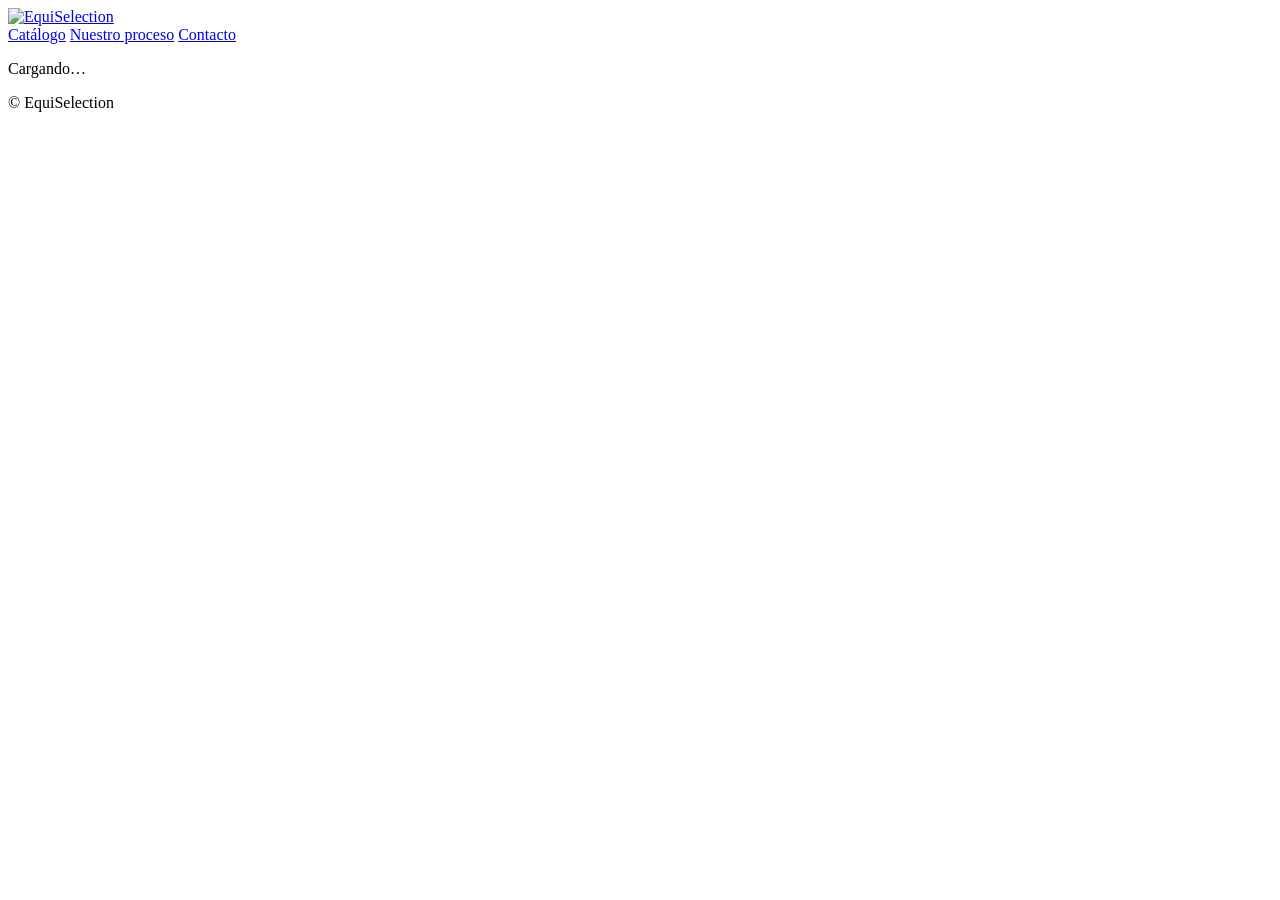
==== montura.html @ 2be7e2b5 "Create montura.html" ====
<!DOCTYPE html>
<html lang="es">
<head>
<meta charset="utf-8">
<meta name="viewport" content="width=device-width, initial-scale=1">
<title>Artículo · EquiSelection</title>
<link rel="icon" href="assets/img/isotipo.png">
<link rel="preconnect" href="https://fonts.googleapis.com">
<link rel="preconnect" href="https://fonts.gstatic.com" crossorigin>
<link href="https://fonts.googleapis.com/css2?family=Playfair+Display:wght@400;600;700&family=Montserrat:wght@300;400;500;600&display=swap" rel="stylesheet">
<link rel="stylesheet" href="assets/css/style.css">
</head>
<body>

<header class="cabecera">
  <div class="contenedor cabecera__fila">
    <a class="logo" href="index.html"><img src="assets/img/logo.png" alt="EquiSelection"></a>
    <nav class="nav">
      <a href="index.html#catalogo">Catálogo</a>
      <a href="index.html#proceso">Nuestro proceso</a>
      <a href="index.html#contacto">Contacto</a>
    </nav>
  </div>
  <div class="marca-barra" aria-hidden="true">
    <span></span><span></span><span></span><span></span><span></span><span></span><span></span>
  </div>
</header>

<main class="contenedor ficha" id="ficha">
  <p class="cargando">Cargando…</p>
</main>

<footer class="pie">
  <div class="marca-barra" aria-hidden="true">
    <span></span><span></span><span></span><span></span><span></span><span></span><span></span>
  </div>
  <p class="pie__legal">© <span id="anio"></span> EquiSelection</p>
</footer>

<script src="assets/js/ficha.js"></script>
</body>
</html>
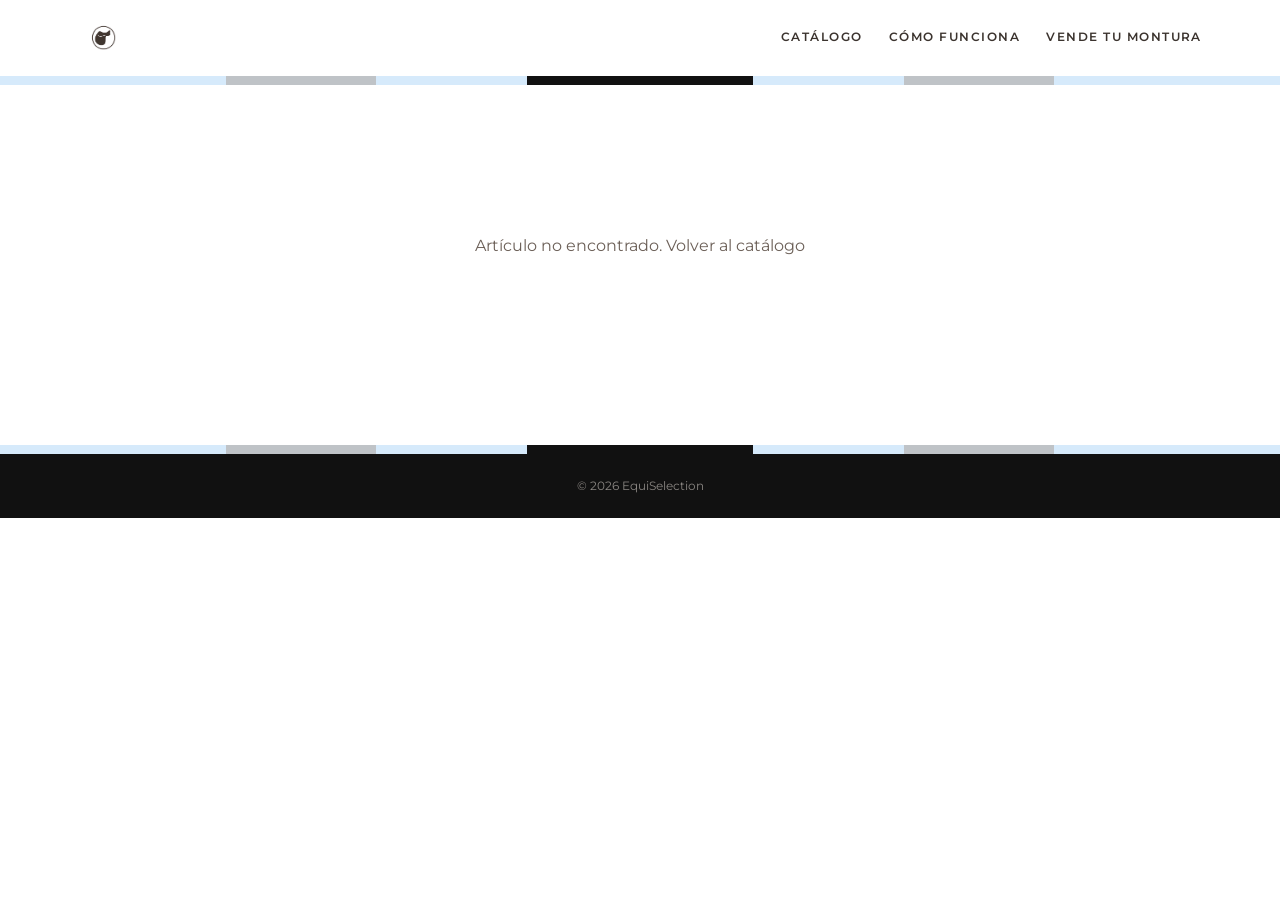
==== commit af6c09ee: "Update montura.html" ====
--- a/montura.html
+++ b/montura.html
@@ -7,7 +7,8 @@
 <link rel="icon" href="assets/img/isotipo.png">
 <link rel="preconnect" href="https://fonts.googleapis.com">
 <link rel="preconnect" href="https://fonts.gstatic.com" crossorigin>
-<link href="https://fonts.googleapis.com/css2?family=Playfair+Display:wght@400;600;700&family=Montserrat:wght@300;400;500;600&display=swap" rel="stylesheet">
+<!-- Sustituye la línea de Google Fonts por: -->
+<link href="https://fonts.googleapis.com/css2?family=Fraunces:opsz,wght@9..144,500;9..144,600&family=Montserrat:wght@400;500;600;700&display=swap" rel="stylesheet">
 <link rel="stylesheet" href="assets/css/style.css">
 </head>
 <body>
@@ -17,8 +18,8 @@
     <a class="logo" href="index.html"><img src="assets/img/logo.png" alt="EquiSelection"></a>
     <nav class="nav">
       <a href="index.html#catalogo">Catálogo</a>
-      <a href="index.html#proceso">Nuestro proceso</a>
-      <a href="index.html#contacto">Contacto</a>
+      <a href="index.html#proceso">Cómo funciona</a>
+      <a href="index.html#vende">Vende tu montura</a>
     </nav>
   </div>
   <div class="marca-barra" aria-hidden="true">
--- a/assets/css/style.css
+++ b/assets/css/style.css
@@ -0,0 +1,402 @@
+/* ============ EquiSelection · sistema visual ============ */
+:root{
+  /* Superficies */
+  --blanco:#FFFFFF;
+  --hueso:#FAFAF8;
+  --azul-suave:#EFF7FD;
+  --linea:#E8E8E5;
+
+  /* Contenido */
+  --texto:#3B332E;        /* 12.3:1 sobre blanco */
+  --texto-suave:#6B5F57;  /*  6.2:1 sobre blanco · 5.9:1 sobre hueso */
+
+  /* Marca */
+  --espresso:#413630;
+  --espresso-osc:#2E2520;
+  --azul:#D6EAFB;
+  --gris:#BFC3C7;
+  --negro:#111111;
+
+  --titulo:'Fraunces', Georgia, serif;
+  --cuerpo:'Montserrat', system-ui, sans-serif;
+  --ancho:1180px;
+  --radio:4px;
+}
+
+*,*::before,*::after{box-sizing:border-box}
+html{scroll-behavior:smooth}
+body{
+  margin:0;
+  overflow-x:hidden;
+  font-family:var(--cuerpo);
+  font-weight:400;
+  font-size:1rem;
+  color:var(--texto);
+  background:var(--blanco);
+  line-height:1.65;
+  -webkit-font-smoothing:antialiased;
+}
+img{max-width:100%;display:block}
+a{color:inherit;text-decoration:none}
+[hidden]{display:none !important}
+
+a:focus-visible,button:focus-visible,input:focus-visible,select:focus-visible{
+  outline:2px solid var(--espresso);
+  outline-offset:3px;
+  border-radius:2px;
+}
+
+.contenedor{width:100%;max-width:var(--ancho);margin:0 auto;padding:0 28px}
+
+.antetitulo{
+  margin:0 0 10px;font-size:.72rem;letter-spacing:.24em;text-transform:uppercase;
+  font-weight:700;color:var(--texto-suave);
+}
+.antetitulo--azul{color:var(--azul)}
+
+/* ---- barra de marca ---- */
+.marca-barra{display:flex;height:9px;width:100%}
+.marca-barra span{display:block}
+.marca-barra span:nth-child(1){flex:3;background:var(--azul)}
+.marca-barra span:nth-child(2){flex:2;background:var(--gris)}
+.marca-barra span:nth-child(3){flex:2;background:var(--azul)}
+.marca-barra span:nth-child(4){flex:3;background:var(--negro)}
+.marca-barra span:nth-child(5){flex:2;background:var(--azul)}
+.marca-barra span:nth-child(6){flex:2;background:var(--gris)}
+.marca-barra span:nth-child(7){flex:3;background:var(--azul)}
+.marca-barra--mini{width:66px;height:6px;border-radius:2px;overflow:hidden;margin-bottom:16px}
+
+/* ---- cabecera ---- */
+.cabecera{position:sticky;top:0;z-index:50;background:rgba(255,255,255,.96);backdrop-filter:blur(8px)}
+.cabecera__fila{display:flex;align-items:center;justify-content:space-between;gap:16px;padding-top:12px;padding-bottom:12px}
+.logo img{height:52px;width:auto}
+.nav{display:flex;align-items:center;gap:26px;font-size:.78rem;letter-spacing:.12em;text-transform:uppercase;font-weight:600}
+.nav a{display:inline-flex;align-items:center;min-height:44px;border-bottom:1px solid transparent;transition:border-color .2s}
+.nav a:hover{border-color:var(--espresso)}
+.nav__destacado{
+  background:var(--espresso);color:var(--blanco);
+  padding:0 16px;border-radius:var(--radio);border-bottom:none !important;
+  transition:background .2s;
+}
+.nav__destacado:hover{background:var(--negro)}
+
+/* ---- hero ---- */
+.hero{
+  padding:72px 0 64px;text-align:center;
+  background:linear-gradient(180deg,var(--hueso) 0%,var(--blanco) 100%);
+}
+.hero__marca{width:150px;height:auto;margin:0 auto 26px;border-radius:50%}
+.hero__kicker{margin:0 0 16px;font-size:.74rem;letter-spacing:.24em;text-transform:uppercase;font-weight:700;color:var(--texto-suave)}
+.hero__titulo{
+  font-family:var(--titulo);font-weight:600;
+  font-size:clamp(2.2rem,5.4vw,3.7rem);line-height:1.12;margin:0 auto 24px;
+  letter-spacing:-.01em;max-width:20ch;
+}
+.hero__titulo em{font-style:normal;color:var(--espresso-osc)}
+.hero__texto{max-width:54ch;margin:0 auto 32px;font-size:1.04rem;color:var(--texto-suave)}
+.hero__acciones{display:flex;gap:14px;justify-content:center;flex-wrap:wrap}
+
+.boton{
+  display:inline-flex;align-items:center;justify-content:center;
+  min-height:48px;padding:14px 30px;border-radius:var(--radio);
+  font-family:var(--cuerpo);font-size:.78rem;letter-spacing:.14em;text-transform:uppercase;font-weight:700;
+  border:1px solid transparent;transition:all .22s ease;cursor:pointer;
+}
+.boton--oscuro{background:var(--espresso);color:var(--blanco);border-color:var(--espresso)}
+.boton--oscuro:hover{background:var(--negro);border-color:var(--negro)}
+.boton--azul{background:var(--azul);color:var(--espresso-osc);border-color:var(--azul)}
+.boton--azul:hover{background:#BFDDF7;border-color:#BFDDF7}
+.boton--linea{background:transparent;color:var(--espresso);border-color:var(--espresso)}
+.boton--linea:hover{background:var(--espresso);color:var(--blanco)}
+
+/* ---- secciones ---- */
+.seccion{padding:66px 0 88px;scroll-margin-top:92px}
+.seccion__encabezado{display:flex;align-items:flex-end;justify-content:space-between;gap:20px;margin-bottom:26px}
+.seccion__titulo{font-family:var(--titulo);font-weight:600;font-size:clamp(1.7rem,3.3vw,2.5rem);margin:0;line-height:1.15}
+.seccion__titulo--claro{color:var(--blanco)}
+.seccion__contador{font-size:.8rem;letter-spacing:.08em;text-transform:uppercase;color:var(--texto-suave);margin:0 0 6px}
+
+/* ---- filtros ---- */
+.filtros{display:flex;flex-direction:column;gap:14px;margin-bottom:40px}
+.chips{display:flex;flex-wrap:wrap;gap:8px}
+.chip{
+  font-family:var(--cuerpo);font-size:.74rem;letter-spacing:.12em;text-transform:uppercase;font-weight:700;
+  min-height:42px;padding:0 18px;cursor:pointer;
+  color:var(--texto);background:var(--blanco);
+  border:1.5px solid var(--linea);border-radius:var(--radio);
+  transition:all .15s ease;
+}
+.chip:hover{border-color:var(--gris)}
+.chip--activo{background:var(--espresso);border-color:var(--espresso);color:var(--blanco)}
+
+.filtros__fila{
+  display:flex;flex-wrap:wrap;gap:10px;align-items:center;
+  padding:14px;background:var(--hueso);border-radius:var(--radio);
+}
+.filtros input,.filtros select{
+  font-family:var(--cuerpo);font-size:.9rem;font-weight:400;color:var(--texto);
+  min-height:44px;min-width:0;padding:11px 14px;
+  border:1.5px solid var(--linea);border-radius:var(--radio);background:var(--blanco);
+}
+.filtros input:focus,.filtros select:focus{border-color:var(--gris)}
+.filtros__buscar{flex:1 1 240px}
+.filtros__reset{
+  display:inline-flex;align-items:center;min-height:44px;
+  margin-left:auto;padding:0 2px;background:none;border:none;cursor:pointer;
+  font-family:var(--cuerpo);font-size:.76rem;letter-spacing:.1em;text-transform:uppercase;font-weight:600;
+  color:var(--texto-suave);box-shadow:inset 0 -2px 0 var(--azul);
+}
+.filtros__reset:hover{color:var(--espresso);box-shadow:inset 0 -2px 0 var(--espresso)}
+
+/* ---- rejilla de producto ---- */
+.rejilla{display:grid;grid-template-columns:repeat(auto-fill,minmax(285px,1fr));gap:34px}
+.tarjeta{
+  display:flex;flex-direction:column;background:var(--blanco);
+  border:1px solid var(--linea);border-radius:6px;overflow:hidden;
+  transition:transform .25s ease, box-shadow .25s ease;
+}
+.tarjeta:hover{transform:translateY(-4px);box-shadow:0 14px 30px rgba(65,54,48,.12)}
+.tarjeta__marco{
+  position:relative;background:var(--hueso);aspect-ratio:1/1;
+  overflow:hidden;padding:10px;
+}
+.tarjeta__marco img{width:100%;height:100%;object-fit:contain;transition:transform .5s ease}
+.tarjeta--vendida .tarjeta__marco img{filter:grayscale(1);opacity:.5}
+
+.etiqueta{
+  position:absolute;top:14px;left:14px;z-index:2;padding:6px 11px;border-radius:2px;
+  font-size:.7rem;letter-spacing:.12em;text-transform:uppercase;font-weight:700;line-height:1.2;
+}
+.etiqueta--nueva{background:var(--azul);color:var(--espresso-osc)}      /* 11.9:1 */
+.etiqueta--vendida{background:var(--gris);color:var(--negro)}           /*  9.4:1 */
+.etiqueta--reservada{background:var(--negro);color:var(--blanco)}       /* 18.9:1 */
+
+.tarjeta__cuerpo{padding:18px 20px 22px}
+.tarjeta__categoria{font-size:.68rem;letter-spacing:.2em;text-transform:uppercase;font-weight:700;color:var(--texto-suave);margin:0 0 7px}
+.tarjeta__titulo{font-family:var(--titulo);font-size:1.3rem;font-weight:600;margin:0 0 3px;line-height:1.2;color:var(--espresso)}
+.tarjeta__modelo{font-size:.95rem;color:var(--texto-suave);margin:0 0 12px}
+.tarjeta__pie{display:flex;align-items:center;justify-content:space-between;gap:12px;padding-top:12px;border-top:1px solid var(--linea)}
+.tarjeta__precio{font-family:var(--titulo);font-size:1.25rem;font-weight:600;color:var(--espresso)}
+.tarjeta__talla{font-size:.78rem;letter-spacing:.08em;text-transform:uppercase;color:var(--texto-suave)}
+.vacio{text-align:center;color:var(--texto-suave);padding:60px 0}
+
+/* ---- marcador sin fotografía ---- */
+.sin-foto{display:flex;align-items:center;justify-content:center;width:100%;height:100%;background:var(--hueso)}
+.sin-foto img{width:38%;height:auto;opacity:.22}
+.tarjeta--vendida .sin-foto img{opacity:.14}
+
+/* ---- proceso ---- */
+.proceso{background:var(--azul-suave);padding:72px 0}
+.proceso__lista{
+  list-style:none;padding:0;margin:34px 0 0;display:grid;
+  grid-template-columns:repeat(auto-fit,minmax(230px,1fr));gap:26px;
+}
+.proceso__lista li{background:var(--blanco);border:1px solid #DCEAF5;border-radius:6px;padding:26px}
+.proceso__num{font-family:var(--titulo);font-size:1.4rem;font-weight:600;color:var(--gris);display:block;margin-bottom:6px}
+.proceso__lista h3{font-family:var(--titulo);font-size:1.12rem;font-weight:600;color:var(--espresso);margin:0 0 8px}
+.proceso__lista p{margin:0;font-size:.93rem;color:var(--texto-suave)}
+
+/* ---- vende tu montura ---- */
+.vende{background:var(--espresso);color:#D8D0CA;padding:78px 0}  /* texto 7.8:1 */
+.vende__fila{display:grid;grid-template-columns:1.2fr .8fr;gap:56px;align-items:center}
+.vende__texto{margin:0 0 20px;max-width:52ch}
+.vende__lista{list-style:none;margin:0 0 30px;padding:0}
+.vende__lista li{padding:5px 0 5px 28px;position:relative;font-size:.95rem}
+.vende__lista li::before{
+  content:"";position:absolute;left:0;top:.82rem;
+  width:15px;height:6px;border-radius:2px;background:var(--azul);
+}
+.vende__emblema{display:flex;justify-content:center}
+.vende__emblema img{width:min(72%,240px);border-radius:50%;background:var(--blanco);padding:8px}
+
+/* ---- ficha de producto (montura.html) ---- */
+.ficha{padding:52px 0 90px}
+.ficha__volver{
+  display:inline-flex;align-items:center;min-height:44px;
+  font-size:.76rem;letter-spacing:.12em;text-transform:uppercase;font-weight:600;
+  color:var(--texto-suave);margin-bottom:22px;
+}
+.ficha__volver:hover{color:var(--espresso)}
+.ficha__grid{display:grid;grid-template-columns:1.1fr .9fr;gap:60px;align-items:start}
+.galeria__principal{
+  display:flex;align-items:center;justify-content:center;
+  background:var(--hueso);border-radius:var(--radio);overflow:hidden;
+  margin-bottom:12px;padding:16px;
+}
+.galeria__principal img{width:100%;height:auto;max-height:72vh;object-fit:contain}
+.galeria__principal .sin-foto{aspect-ratio:1/1;width:100%}
+.galeria__miniaturas{display:flex;gap:10px;flex-wrap:wrap}
+.galeria__miniaturas button{
+  width:74px;height:74px;padding:0;cursor:pointer;
+  border:1.5px solid var(--linea);background:var(--hueso);border-radius:3px;overflow:hidden;
+}
+.galeria__miniaturas button[aria-current="true"]{border-color:var(--espresso)}
+.galeria__miniaturas img{width:100%;height:100%;object-fit:cover}
+
+.ficha__categoria{font-size:.72rem;letter-spacing:.2em;text-transform:uppercase;font-weight:700;color:var(--texto-suave);margin:0 0 10px}
+.ficha__titulo{font-family:var(--titulo);font-size:clamp(2rem,4vw,2.8rem);font-weight:600;margin:0 0 4px;line-height:1.12;color:var(--espresso)}
+.ficha__modelo{font-size:1.25rem;color:var(--texto-suave);margin:0 0 22px}
+.ficha__precio{font-family:var(--titulo);font-size:1.8rem;font-weight:600;color:var(--espresso);margin:0 0 6px}
+.ficha__disponibilidad{font-size:.76rem;letter-spacing:.12em;text-transform:uppercase;font-weight:600;margin:0 0 26px;color:var(--texto-suave)}
+.ficha__descripcion{font-size:1.02rem;color:var(--texto-suave);margin:0 0 30px}
+.tabla-specs{width:100%;border-collapse:collapse;margin-bottom:32px}
+.tabla-specs tr{border-bottom:1px solid var(--linea)}
+.tabla-specs th{
+  text-align:left;font-weight:600;font-size:.76rem;letter-spacing:.12em;text-transform:uppercase;
+  color:var(--texto-suave);padding:13px 0;width:42%;
+}
+.tabla-specs td{text-align:right;padding:13px 0;font-size:.98rem;font-weight:600;color:var(--espresso)}
+.ficha__acciones{display:flex;flex-wrap:wrap;gap:12px}
+.cargando{padding:80px 0;text-align:center;color:var(--texto-suave)}
+
+/* ---- pie ---- */
+.pie{background:var(--negro);color:#B9B5B1}   /* 9.2:1 */
+.pie__fila{display:grid;grid-template-columns:2fr 1fr 1fr;gap:40px;padding-top:54px;padding-bottom:44px}
+.pie__logo{height:64px;width:auto;margin-bottom:12px}
+.pie__lema{font-family:var(--titulo);font-size:1.05rem;color:#B9B5B1;margin:0}
+.pie__bloque h3{font-family:var(--titulo);font-size:1.08rem;font-weight:600;color:var(--blanco);margin:0 0 12px}
+.pie__bloque p{margin:0;font-size:.92rem}
+.pie__bloque a{display:inline-flex;align-items:center;min-height:40px}
+.pie__bloque a:hover{color:var(--azul)}
+.pie__legal{text-align:center;font-size:.76rem;color:#8A8682;padding:22px 0;margin:0}
+
+
+/* ================= TABLETA ================= */
+@media (max-width:860px){
+  .vende__fila{grid-template-columns:1fr;gap:38px}
+  .vende__emblema{order:-1}
+  .ficha__grid{grid-template-columns:1fr;gap:38px}
+  .pie__fila{grid-template-columns:1fr 1fr}
+  .rejilla{gap:28px}
+  .seccion{padding:52px 0 70px}
+  .hero{padding:56px 0 48px}
+  .nav{gap:18px;font-size:.74rem}
+  .logo img{height:44px}
+}
+
+
+/* ================= MÓVIL ================= */
+@media (max-width:640px){
+  .contenedor{padding:0 28px}
+
+  /* Cabecera: deja de ser fija y se reparte en dos líneas */
+  .cabecera{position:static}
+  .cabecera__fila{flex-wrap:wrap;justify-content:center;gap:6px;padding-top:18px;padding-bottom:4px}
+  .logo img{height:46px}
+  .nav{width:100%;justify-content:center;gap:18px;font-size:.7rem;letter-spacing:.08em;border-top:1px solid var(--linea);flex-wrap:wrap}
+  .nav__destacado{padding:0 12px;min-height:36px}
+
+  /* Hero */
+  .hero{padding:38px 0 40px}
+  .hero__marca{width:112px;margin-bottom:18px}
+  .hero__titulo{font-size:2.1rem;line-height:1.16;margin-bottom:18px}
+  .hero__texto{font-size:1rem;margin-bottom:26px}
+  .hero__acciones .boton{flex:1 1 100%}
+
+  /* Secciones */
+  .seccion{padding:38px 0 54px;scroll-margin-top:0}
+  .seccion__encabezado{flex-direction:column;align-items:flex-start;gap:4px;margin-bottom:18px}
+  .seccion__contador{margin-bottom:0}
+
+  /* Filtros */
+  .filtros{gap:12px;margin-bottom:26px}
+  .chips{gap:6px}
+  .chip{flex:1 1 auto;padding:0 12px;font-size:.68rem;letter-spacing:.08em}
+  .filtros__fila{display:grid;grid-template-columns:1fr 1fr;gap:9px;padding:12px}
+  .filtros input,.filtros select{width:100%;padding:12px;font-size:.88rem}
+  .filtros__buscar{grid-column:1 / -1}
+  .filtros__reset{grid-column:1 / -1;margin-left:0;justify-self:start}
+
+  /* Catálogo: fila horizontal, cuatro artículos por pantalla */
+  .rejilla{grid-template-columns:1fr;gap:0}
+  .tarjeta{
+    display:grid;grid-template-columns:118px 1fr;gap:18px;
+    align-items:center;padding:16px 0;
+    border:none;border-bottom:1px solid var(--linea);border-radius:0;
+  }
+  .tarjeta:first-child{border-top:1px solid var(--linea)}
+  .tarjeta:hover{transform:none;box-shadow:none}
+  .tarjeta:hover .tarjeta__marco img{transform:none}
+  .tarjeta:active{background:var(--hueso)}
+
+  .tarjeta__marco{border-radius:3px;padding:7px}
+  .tarjeta__categoria{display:none}            /* constante en 29 de 31: no informa */
+  .tarjeta__cuerpo{padding:0;min-width:0}
+  .tarjeta__titulo{font-size:1.25rem;margin-bottom:2px}
+  .tarjeta__modelo{font-size:.92rem;margin-bottom:9px;overflow:hidden;text-overflow:ellipsis;white-space:nowrap}
+  .tarjeta__pie{padding-top:9px;justify-content:flex-start;gap:12px}
+  .tarjeta__precio{font-size:1.1rem}
+  .tarjeta__talla{margin-left:auto}
+
+  /* Sello sobre la miniatura: franja inferior, legible a 11 px */
+  .etiqueta{
+    top:auto;bottom:0;left:0;right:0;
+    padding:4px 6px;border-radius:0;text-align:center;
+    font-size:.7rem;letter-spacing:.08em;
+  }
+
+  /* Proceso y venta */
+  .proceso{padding:48px 0}
+  .proceso__lista{gap:16px;margin-top:26px}
+  .proceso__lista li{padding:20px}
+  .vende{padding:52px 0}
+  .vende__emblema img{width:min(55%,180px)}
+
+  /* Ficha de producto */
+  .ficha{padding:28px 0 56px}
+  .ficha__grid{gap:30px}
+  .ficha__titulo{font-size:2rem}
+  .ficha__modelo{font-size:1.1rem;margin-bottom:18px}
+  .ficha__precio{font-size:1.5rem}
+  .galeria__miniaturas button{width:64px;height:64px}
+  .tabla-specs th{font-size:.72rem;width:46%}
+  .ficha__acciones{flex-direction:column;gap:10px}
+  .ficha__acciones .boton{width:100%;padding:16px 20px}
+
+  /* Pie */
+  .pie__fila{grid-template-columns:1fr;gap:26px;padding-top:38px;padding-bottom:30px}
+  .pie__logo{height:56px}
+}
+
+
+/* ================= MÓVILES ESTRECHOS ================= */
+@media (max-width:380px){
+  .contenedor{padding:0 22px}
+  .hero__titulo{font-size:1.9rem}
+  .nav{gap:14px;font-size:.68rem}
+  .filtros__fila{grid-template-columns:1fr}
+  .tarjeta{grid-template-columns:100px 1fr;gap:15px}
+  .tarjeta__titulo{font-size:1.18rem}
+}
+
+
+/* ================= MOVIMIENTO REDUCIDO ================= */
+@media (prefers-reduced-motion:reduce){
+  html{scroll-behavior:auto}
+  *,*::before,*::after{
+    animation-duration:.01ms !important;
+    animation-iteration-count:1 !important;
+    transition-duration:.01ms !important;
+  }
+  .tarjeta:hover{transform:none}
+  .tarjeta:hover .tarjeta__marco img{transform:none}
+}
+
+
+/* ---- OPCIONAL · barra de marca en movimiento ----
+   Descomenta este bloque para que las franjas se desplacen de forma continua.
+   El bloque de movimiento reducido de arriba ya la neutraliza cuando el
+   sistema operativo lo solicita, así que no hay que tocar nada más.
+
+@keyframes marca-desplazamiento{
+  from{background-position:0 0}
+  to{background-position:300px 0}
+}
+.marca-barra{
+  background:repeating-linear-gradient(90deg,
+    var(--azul) 0 90px, var(--gris) 90px 150px,
+    var(--azul) 150px 210px, var(--negro) 210px 300px);
+  animation:marca-desplazamiento 14s linear infinite;
+}
+.marca-barra span{display:none}
+*/
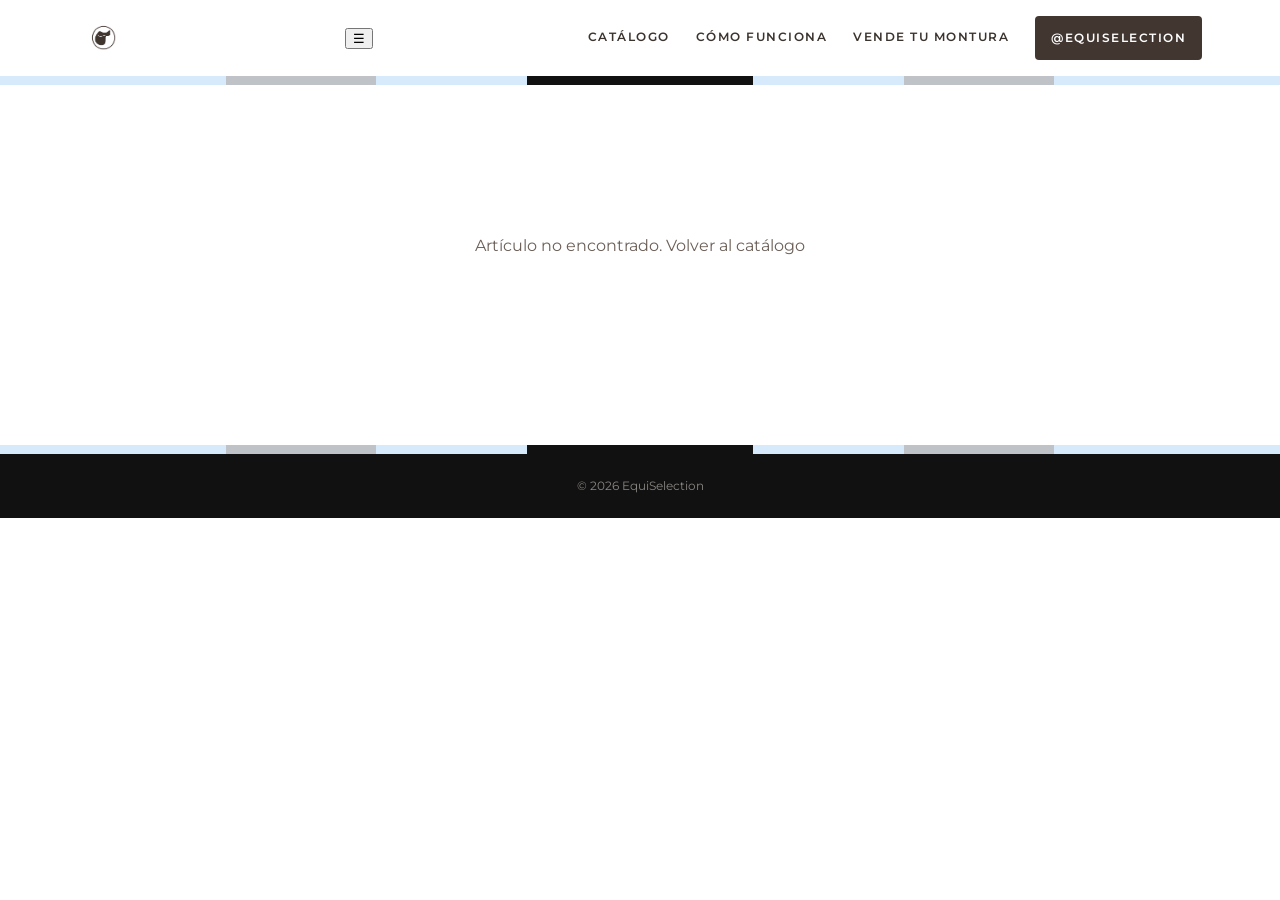
==== commit aaac01f5: "Update montura.html" ====
--- a/montura.html
+++ b/montura.html
@@ -7,7 +7,6 @@
 <link rel="icon" href="assets/img/isotipo.png">
 <link rel="preconnect" href="https://fonts.googleapis.com">
 <link rel="preconnect" href="https://fonts.gstatic.com" crossorigin>
-<!-- Sustituye la línea de Google Fonts por: -->
 <link href="https://fonts.googleapis.com/css2?family=Fraunces:opsz,wght@9..144,500;9..144,600&family=Montserrat:wght@400;500;600;700&display=swap" rel="stylesheet">
 <link rel="stylesheet" href="assets/css/style.css">
 </head>
@@ -15,11 +14,17 @@
 
 <header class="cabecera">
   <div class="contenedor cabecera__fila">
-    <a class="logo" href="index.html"><img src="assets/img/logo.png" alt="EquiSelection"></a>
-    <nav class="nav">
+    <a class="logo" href="index.html" aria-label="EquiSelection, inicio">
+      <img src="assets/img/logo.png" alt="EquiSelection">
+    </a>
+    <button class="menu-toggle" id="menu-toggle" aria-label="Abrir menú" aria-expanded="false" aria-controls="nav">
+      <span aria-hidden="true">☰</span>
+    </button>
+    <nav class="nav" id="nav">
       <a href="index.html#catalogo">Catálogo</a>
       <a href="index.html#proceso">Cómo funciona</a>
       <a href="index.html#vende">Vende tu montura</a>
+      <a class="nav__destacado" href="https://instagram.com/equiselection" target="_blank" rel="noopener">@equiselection</a>
     </nav>
   </div>
   <div class="marca-barra" aria-hidden="true">
@@ -38,6 +43,7 @@
   <p class="pie__legal">© <span id="anio"></span> EquiSelection</p>
 </footer>
 
+<script src="assets/js/menu.js"></script>
 <script src="assets/js/ficha.js"></script>
 </body>
 </html>
--- a/assets/css/style.css
+++ b/assets/css/style.css
@@ -118,10 +118,11 @@
 
 /* ---- filtros ---- */
 .filtros{display:flex;flex-direction:column;gap:14px;margin-bottom:40px}
+
 .chips{display:flex;flex-wrap:wrap;gap:8px}
 .chip{
   font-family:var(--cuerpo);font-size:.74rem;letter-spacing:.12em;text-transform:uppercase;font-weight:700;
-  min-height:42px;padding:0 18px;cursor:pointer;
+  min-height:44px;padding:0 18px;cursor:pointer;white-space:nowrap;
   color:var(--texto);background:var(--blanco);
   border:1.5px solid var(--linea);border-radius:var(--radio);
   transition:all .15s ease;
@@ -129,10 +130,14 @@
 .chip:hover{border-color:var(--gris)}
 .chip--activo{background:var(--espresso);border-color:var(--espresso);color:var(--blanco)}
 
-.filtros__fila{
+/* En escritorio, barra + fila + avanzados forman una sola tira de controles */
+.filtros__barra{
   display:flex;flex-wrap:wrap;gap:10px;align-items:center;
   padding:14px;background:var(--hueso);border-radius:var(--radio);
 }
+.filtros__fila,.filtros__avanzados{display:contents}
+.filtros__toggle{display:none}
+
 .filtros input,.filtros select{
   font-family:var(--cuerpo);font-size:.9rem;font-weight:400;color:var(--texto);
   min-height:44px;min-width:0;padding:11px 14px;
@@ -141,7 +146,7 @@
 .filtros input:focus,.filtros select:focus{border-color:var(--gris)}
 .filtros__buscar{flex:1 1 240px}
 .filtros__reset{
-  display:inline-flex;align-items:center;min-height:44px;
+  display:inline-flex;align-items:center;justify-content:center;min-height:44px;
   margin-left:auto;padding:0 2px;background:none;border:none;cursor:pointer;
   font-family:var(--cuerpo);font-size:.76rem;letter-spacing:.1em;text-transform:uppercase;font-weight:600;
   color:var(--texto-suave);box-shadow:inset 0 -2px 0 var(--azul);
@@ -277,34 +282,63 @@
 
 /* ================= MÓVIL ================= */
 @media (max-width:640px){
-  .contenedor{padding:0 28px}
-
-  /* Cabecera: deja de ser fija y se reparte en dos líneas */
+  .contenedor{padding:0 22px}
+
+  /* Cabecera: dos líneas, sin la píldora de Instagram (ya está en el pie) */
   .cabecera{position:static}
-  .cabecera__fila{flex-wrap:wrap;justify-content:center;gap:6px;padding-top:18px;padding-bottom:4px}
-  .logo img{height:46px}
-  .nav{width:100%;justify-content:center;gap:18px;font-size:.7rem;letter-spacing:.08em;border-top:1px solid var(--linea);flex-wrap:wrap}
-  .nav__destacado{padding:0 12px;min-height:36px}
-
-  /* Hero */
-  .hero{padding:38px 0 40px}
-  .hero__marca{width:112px;margin-bottom:18px}
-  .hero__titulo{font-size:2.1rem;line-height:1.16;margin-bottom:18px}
-  .hero__texto{font-size:1rem;margin-bottom:26px}
-  .hero__acciones .boton{flex:1 1 100%}
+  .cabecera__fila{flex-wrap:wrap;justify-content:center;gap:2px;padding-top:16px;padding-bottom:2px}
+  .logo img{height:44px}
+  .nav{width:100%;justify-content:center;gap:22px;font-size:.74rem;letter-spacing:.08em;border-top:1px solid var(--linea)}
+  .nav__destacado{display:none}
+
+  /* Hero: sin isotipo. El logotipo ya está dos veces en la página */
+  .hero{padding:34px 0 36px}
+  .hero__marca{display:none}
+  .hero__kicker{margin-bottom:12px;letter-spacing:.2em}
+  .hero__titulo{font-size:2.05rem;line-height:1.16;margin-bottom:16px}
+  .hero__texto{font-size:1rem;margin-bottom:22px}
+  .hero__acciones{flex-direction:column;align-items:center;gap:6px}
+  .hero__acciones .boton{width:100%}
 
   /* Secciones */
-  .seccion{padding:38px 0 54px;scroll-margin-top:0}
-  .seccion__encabezado{flex-direction:column;align-items:flex-start;gap:4px;margin-bottom:18px}
+  .seccion{padding:32px 0 52px;scroll-margin-top:0}
+  .seccion__encabezado{flex-direction:column;align-items:flex-start;gap:2px;margin-bottom:16px}
   .seccion__contador{margin-bottom:0}
 
-  /* Filtros */
-  .filtros{gap:12px;margin-bottom:26px}
-  .chips{gap:6px}
-  .chip{flex:1 1 auto;padding:0 12px;font-size:.68rem;letter-spacing:.08em}
-  .filtros__fila{display:grid;grid-template-columns:1fr 1fr;gap:9px;padding:12px}
-  .filtros input,.filtros select{width:100%;padding:12px;font-size:.88rem}
-  .filtros__buscar{grid-column:1 / -1}
+  /* Filtros: solo búsqueda visible; el resto, plegado tras "Filtrar" */
+  .filtros{gap:10px;margin-bottom:22px}
+
+  /* Tira de chips con desplazamiento, sangrada hasta el borde de pantalla */
+  .chips{
+    flex-wrap:nowrap;overflow-x:auto;gap:7px;
+    margin:0 -22px;padding:0 22px 2px;
+    scroll-snap-type:x proximity;-webkit-overflow-scrolling:touch;
+    scrollbar-width:none;
+  }
+  .chips::-webkit-scrollbar{display:none}
+  .chip{flex:0 0 auto;scroll-snap-align:start;padding:0 15px;font-size:.72rem}
+
+  .filtros__barra{display:block;padding:10px}
+  .filtros__fila{display:flex;gap:8px;align-items:stretch}
+  .filtros__buscar{flex:1 1 auto;min-width:0;font-size:.88rem}
+  .filtros__toggle{
+    display:inline-flex;align-items:center;gap:7px;flex:0 0 auto;
+    min-height:44px;padding:0 16px;cursor:pointer;
+    font-family:var(--cuerpo);font-size:.74rem;letter-spacing:.1em;text-transform:uppercase;font-weight:700;
+    color:var(--blanco);background:var(--espresso);
+    border:1.5px solid var(--espresso);border-radius:var(--radio);
+  }
+  .filtros__activos{
+    display:inline-flex;align-items:center;justify-content:center;
+    min-width:19px;height:19px;padding:0 5px;border-radius:999px;
+    background:var(--azul);color:var(--espresso-osc);
+    font-size:.68rem;letter-spacing:0;
+  }
+  .filtros__avanzados{display:none}
+  .filtros--abierto .filtros__avanzados{
+    display:grid;grid-template-columns:1fr 1fr;gap:8px;margin-top:8px;
+  }
+  .filtros select{width:100%;padding:12px;font-size:.88rem}
   .filtros__reset{grid-column:1 / -1;margin-left:0;justify-self:start}
 
   /* Catálogo: fila horizontal, cuatro artículos por pantalla */
@@ -335,51 +369,45 @@
     font-size:.7rem;letter-spacing:.08em;
   }
 
-  /* Proceso y venta */
-  .proceso{padding:48px 0}
-  .proceso__lista{gap:16px;margin-top:26px}
-  .proceso__lista li{padding:20px}
-  .vende{padding:52px 0}
-  .vende__emblema img{width:min(55%,180px)}
+  /* Proceso: lista limpia, sin la barra de marca repetida */
+  .proceso{padding:44px 0}
+  .proceso__lista{gap:14px;margin-top:22px}
+  .proceso__lista li{padding:18px 20px}
+  .proceso__num{display:inline;margin-right:8px;font-size:1.15rem}
+  .proceso__lista h3{display:inline}
+
+  /* Vende: sin emblema, el logotipo ya sale en cabecera y pie */
+  .vende{padding:46px 0}
+  .vende__emblema{display:none}
+  .vende__fila{gap:0}
+  .vende .boton{width:100%}
 
   /* Ficha de producto */
-  .ficha{padding:28px 0 56px}
-  .ficha__grid{gap:30px}
+  .ficha{padding:24px 0 52px}
+  .ficha__grid{gap:28px}
   .ficha__titulo{font-size:2rem}
   .ficha__modelo{font-size:1.1rem;margin-bottom:18px}
   .ficha__precio{font-size:1.5rem}
   .galeria__miniaturas button{width:64px;height:64px}
-  .tabla-specs th{font-size:.72rem;width:46%}
+  .tabla-specs th{font-size:.74rem;width:46%}
   .ficha__acciones{flex-direction:column;gap:10px}
   .ficha__acciones .boton{width:100%;padding:16px 20px}
 
   /* Pie */
-  .pie__fila{grid-template-columns:1fr;gap:26px;padding-top:38px;padding-bottom:30px}
-  .pie__logo{height:56px}
+  .pie__fila{grid-template-columns:1fr;gap:24px;padding-top:34px;padding-bottom:28px}
+  .pie__logo{height:52px}
 }
 
 
 /* ================= MÓVILES ESTRECHOS ================= */
 @media (max-width:380px){
-  .contenedor{padding:0 22px}
+  .contenedor{padding:0 18px}
+  .chips{margin:0 -18px;padding:0 18px 2px}
   .hero__titulo{font-size:1.9rem}
-  .nav{gap:14px;font-size:.68rem}
-  .filtros__fila{grid-template-columns:1fr}
-  .tarjeta{grid-template-columns:100px 1fr;gap:15px}
+  .nav{gap:16px;font-size:.72rem}
+  .filtros--abierto .filtros__avanzados{grid-template-columns:1fr}
+  .tarjeta{grid-template-columns:100px 1fr;gap:14px}
   .tarjeta__titulo{font-size:1.18rem}
-}
-
-
-/* ================= MOVIMIENTO REDUCIDO ================= */
-@media (prefers-reduced-motion:reduce){
-  html{scroll-behavior:auto}
-  *,*::before,*::after{
-    animation-duration:.01ms !important;
-    animation-iteration-count:1 !important;
-    transition-duration:.01ms !important;
-  }
-  .tarjeta:hover{transform:none}
-  .tarjeta:hover .tarjeta__marco img{transform:none}
 }
 
 
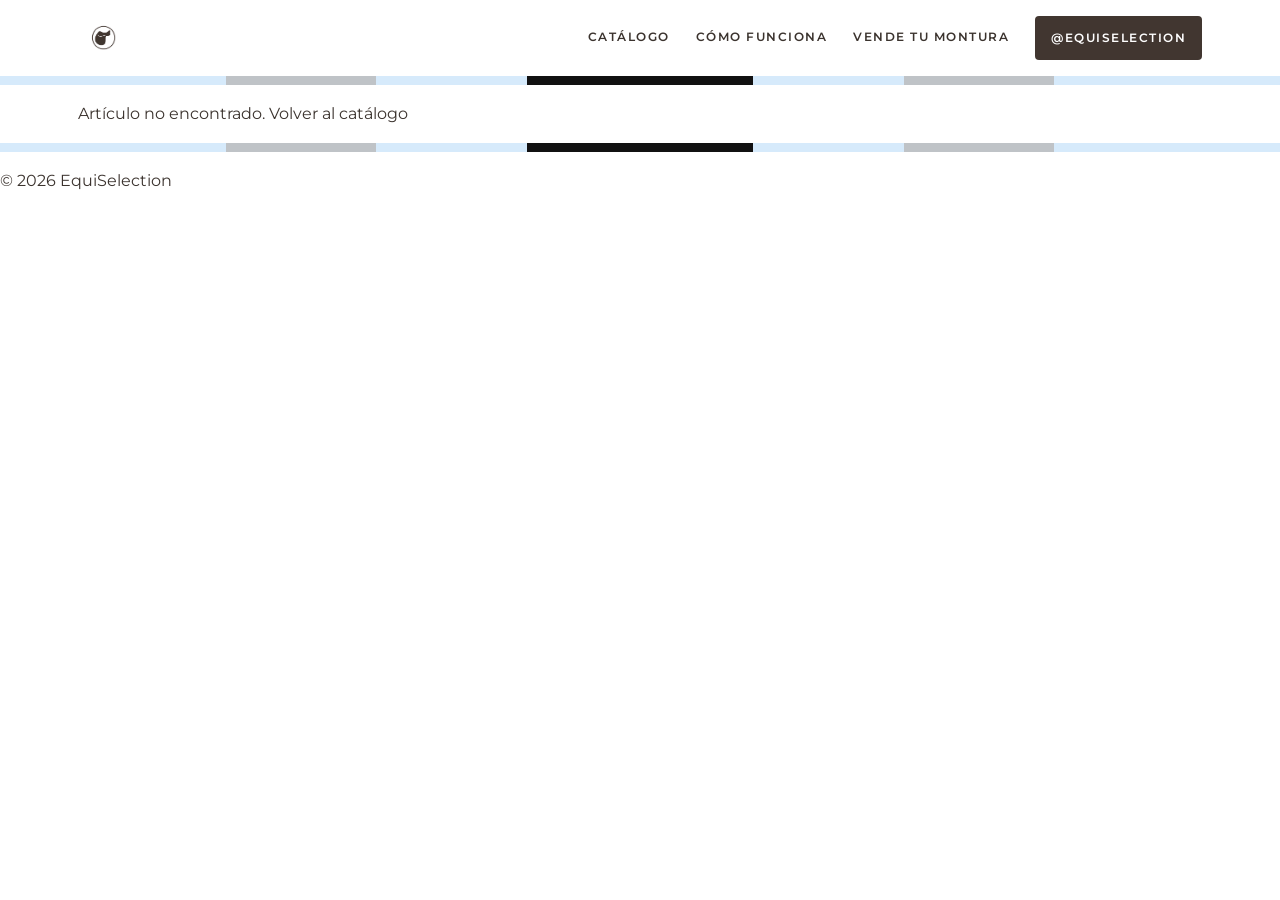
==== commit ef73e870: "Update montura.html" ====
--- a/montura.html
+++ b/montura.html
@@ -3,8 +3,9 @@
 <head>
 <meta charset="utf-8">
 <meta name="viewport" content="width=device-width, initial-scale=1">
-<title>Artículo · EquiSelection</title>
-<link rel="icon" href="assets/img/isotipo.png">
+<title>EquiSelection</title>
+<link rel="icon" href="assets/img/isotipo.png" sizes="any">
+<link rel="apple-touch-icon" href="assets/img/isotipo.png">
 <link rel="preconnect" href="https://fonts.googleapis.com">
 <link rel="preconnect" href="https://fonts.gstatic.com" crossorigin>
 <link href="https://fonts.googleapis.com/css2?family=Fraunces:opsz,wght@9..144,500;9..144,600&family=Montserrat:wght@400;500;600;700&display=swap" rel="stylesheet">
--- a/assets/css/style.css
+++ b/assets/css/style.css
@@ -64,7 +64,6 @@
 .marca-barra span:nth-child(5){flex:2;background:var(--azul)}
 .marca-barra span:nth-child(6){flex:2;background:var(--gris)}
 .marca-barra span:nth-child(7){flex:3;background:var(--azul)}
-.marca-barra--mini{width:66px;height:6px;border-radius:2px;overflow:hidden;margin-bottom:16px}
 
 /* ---- cabecera ---- */
 .cabecera{position:sticky;top:0;z-index:50;background:rgba(255,255,255,.96);backdrop-filter:blur(8px)}
@@ -79,6 +78,13 @@
   transition:background .2s;
 }
 .nav__destacado:hover{background:var(--negro)}
+.menu-toggle{
+  display:none;
+  align-items:center;justify-content:center;
+  width:48px;height:48px;margin-right:-10px;
+  background:none;border:none;cursor:pointer;
+  font-size:1.6rem;line-height:1;color:var(--espresso);
+}
 
 /* ---- hero ---- */
 .hero{
@@ -94,7 +100,13 @@
 }
 .hero__titulo em{font-style:normal;color:var(--espresso-osc)}
 .hero__texto{max-width:54ch;margin:0 auto 32px;font-size:1.04rem;color:var(--texto-suave)}
-.hero__acciones{display:flex;gap:14px;justify-content:center;flex-wrap:wrap}
+.hero__acciones{display:flex;gap:18px;justify-content:center;align-items:center;flex-wrap:wrap}
+.hero__enlace{
+  display:inline-flex;align-items:center;min-height:48px;
+  font-size:.78rem;letter-spacing:.14em;text-transform:uppercase;font-weight:700;
+  color:var(--texto-suave);box-shadow:inset 0 -2px 0 var(--azul);
+}
+.hero__enlace:hover{color:var(--espresso);box-shadow:inset 0 -2px 0 var(--espresso)}
 
 .boton{
   display:inline-flex;align-items:center;justify-content:center;
@@ -161,28 +173,37 @@
   transition:transform .25s ease, box-shadow .25s ease;
 }
 .tarjeta:hover{transform:translateY(-4px);box-shadow:0 14px 30px rgba(65,54,48,.12)}
+.tarjeta__barra{height:8px;flex:0 0 auto}
 .tarjeta__marco{
-  position:relative;background:var(--hueso);aspect-ratio:1/1;
-  overflow:hidden;padding:10px;
+  position:relative;background:var(--hueso);aspect-ratio:4/3;
+  overflow:hidden;padding:12px;
 }
 .tarjeta__marco img{width:100%;height:100%;object-fit:contain;transition:transform .5s ease}
 .tarjeta--vendida .tarjeta__marco img{filter:grayscale(1);opacity:.5}
 
 .etiqueta{
-  position:absolute;top:14px;left:14px;z-index:2;padding:6px 11px;border-radius:2px;
-  font-size:.7rem;letter-spacing:.12em;text-transform:uppercase;font-weight:700;line-height:1.2;
-}
-.etiqueta--nueva{background:var(--azul);color:var(--espresso-osc)}      /* 11.9:1 */
-.etiqueta--vendida{background:var(--gris);color:var(--negro)}           /*  9.4:1 */
-.etiqueta--reservada{background:var(--negro);color:var(--blanco)}       /* 18.9:1 */
-
-.tarjeta__cuerpo{padding:18px 20px 22px}
-.tarjeta__categoria{font-size:.68rem;letter-spacing:.2em;text-transform:uppercase;font-weight:700;color:var(--texto-suave);margin:0 0 7px}
-.tarjeta__titulo{font-family:var(--titulo);font-size:1.3rem;font-weight:600;margin:0 0 3px;line-height:1.2;color:var(--espresso)}
-.tarjeta__modelo{font-size:.95rem;color:var(--texto-suave);margin:0 0 12px}
-.tarjeta__pie{display:flex;align-items:center;justify-content:space-between;gap:12px;padding-top:12px;border-top:1px solid var(--linea)}
-.tarjeta__precio{font-family:var(--titulo);font-size:1.25rem;font-weight:600;color:var(--espresso)}
-.tarjeta__talla{font-size:.78rem;letter-spacing:.08em;text-transform:uppercase;color:var(--texto-suave)}
+  position:absolute;top:14px;left:14px;z-index:2;padding:7px 13px;border-radius:3px;
+  font-size:.72rem;letter-spacing:.14em;text-transform:uppercase;font-weight:700;line-height:1.2;
+  background:var(--azul);color:var(--espresso-osc);                 /* 11.9:1 */
+}
+.etiqueta--nueva{background:var(--azul);color:var(--espresso-osc)}
+.etiqueta--vendida{background:var(--gris);color:var(--negro)}       /*  9.4:1 */
+.etiqueta--reservada{background:var(--negro);color:var(--blanco)}   /* 18.9:1 */
+
+.tarjeta__cuerpo{display:flex;flex-direction:column;flex:1;padding:18px 20px 20px}
+.tarjeta__marca{font-size:.7rem;letter-spacing:.22em;text-transform:uppercase;font-weight:700;color:var(--texto-suave);margin:0 0 5px}
+.tarjeta__titulo{font-family:var(--titulo);font-size:1.45rem;font-weight:600;color:var(--espresso);margin:0 0 6px;line-height:1.15}
+.tarjeta__meta{font-size:.88rem;color:var(--texto-suave);margin:0 0 14px}
+.tarjeta__pie{
+  margin-top:auto;display:flex;align-items:center;justify-content:space-between;gap:12px;
+  padding-top:14px;border-top:1px solid var(--linea);
+}
+.tarjeta__precio{font-family:var(--titulo);font-size:1.35rem;font-weight:600;color:var(--espresso)}
+.tarjeta__ficha{
+  font-size:.72rem;letter-spacing:.14em;text-transform:uppercase;font-weight:700;
+  color:var(--espresso);box-shadow:inset 0 -2px 0 var(--azul);padding-bottom:3px;
+}
+.tarjeta:hover .tarjeta__ficha{box-shadow:inset 0 -2px 0 var(--espresso)}
 .vacio{text-align:center;color:var(--texto-suave);padding:60px 0}
 
 /* ---- marcador sin fotografía ---- */
@@ -198,233 +219,4 @@
 }
 .proceso__lista li{background:var(--blanco);border:1px solid #DCEAF5;border-radius:6px;padding:26px}
 .proceso__num{font-family:var(--titulo);font-size:1.4rem;font-weight:600;color:var(--gris);display:block;margin-bottom:6px}
-.proceso__lista h3{font-family:var(--titulo);font-size:1.12rem;font-weight:600;color:var(--espresso);margin:0 0 8px}
-.proceso__lista p{margin:0;font-size:.93rem;color:var(--texto-suave)}
-
-/* ---- vende tu montura ---- */
-.vende{background:var(--espresso);color:#D8D0CA;padding:78px 0}  /* texto 7.8:1 */
-.vende__fila{display:grid;grid-template-columns:1.2fr .8fr;gap:56px;align-items:center}
-.vende__texto{margin:0 0 20px;max-width:52ch}
-.vende__lista{list-style:none;margin:0 0 30px;padding:0}
-.vende__lista li{padding:5px 0 5px 28px;position:relative;font-size:.95rem}
-.vende__lista li::before{
-  content:"";position:absolute;left:0;top:.82rem;
-  width:15px;height:6px;border-radius:2px;background:var(--azul);
-}
-.vende__emblema{display:flex;justify-content:center}
-.vende__emblema img{width:min(72%,240px);border-radius:50%;background:var(--blanco);padding:8px}
-
-/* ---- ficha de producto (montura.html) ---- */
-.ficha{padding:52px 0 90px}
-.ficha__volver{
-  display:inline-flex;align-items:center;min-height:44px;
-  font-size:.76rem;letter-spacing:.12em;text-transform:uppercase;font-weight:600;
-  color:var(--texto-suave);margin-bottom:22px;
-}
-.ficha__volver:hover{color:var(--espresso)}
-.ficha__grid{display:grid;grid-template-columns:1.1fr .9fr;gap:60px;align-items:start}
-.galeria__principal{
-  display:flex;align-items:center;justify-content:center;
-  background:var(--hueso);border-radius:var(--radio);overflow:hidden;
-  margin-bottom:12px;padding:16px;
-}
-.galeria__principal img{width:100%;height:auto;max-height:72vh;object-fit:contain}
-.galeria__principal .sin-foto{aspect-ratio:1/1;width:100%}
-.galeria__miniaturas{display:flex;gap:10px;flex-wrap:wrap}
-.galeria__miniaturas button{
-  width:74px;height:74px;padding:0;cursor:pointer;
-  border:1.5px solid var(--linea);background:var(--hueso);border-radius:3px;overflow:hidden;
-}
-.galeria__miniaturas button[aria-current="true"]{border-color:var(--espresso)}
-.galeria__miniaturas img{width:100%;height:100%;object-fit:cover}
-
-.ficha__categoria{font-size:.72rem;letter-spacing:.2em;text-transform:uppercase;font-weight:700;color:var(--texto-suave);margin:0 0 10px}
-.ficha__titulo{font-family:var(--titulo);font-size:clamp(2rem,4vw,2.8rem);font-weight:600;margin:0 0 4px;line-height:1.12;color:var(--espresso)}
-.ficha__modelo{font-size:1.25rem;color:var(--texto-suave);margin:0 0 22px}
-.ficha__precio{font-family:var(--titulo);font-size:1.8rem;font-weight:600;color:var(--espresso);margin:0 0 6px}
-.ficha__disponibilidad{font-size:.76rem;letter-spacing:.12em;text-transform:uppercase;font-weight:600;margin:0 0 26px;color:var(--texto-suave)}
-.ficha__descripcion{font-size:1.02rem;color:var(--texto-suave);margin:0 0 30px}
-.tabla-specs{width:100%;border-collapse:collapse;margin-bottom:32px}
-.tabla-specs tr{border-bottom:1px solid var(--linea)}
-.tabla-specs th{
-  text-align:left;font-weight:600;font-size:.76rem;letter-spacing:.12em;text-transform:uppercase;
-  color:var(--texto-suave);padding:13px 0;width:42%;
-}
-.tabla-specs td{text-align:right;padding:13px 0;font-size:.98rem;font-weight:600;color:var(--espresso)}
-.ficha__acciones{display:flex;flex-wrap:wrap;gap:12px}
-.cargando{padding:80px 0;text-align:center;color:var(--texto-suave)}
-
-/* ---- pie ---- */
-.pie{background:var(--negro);color:#B9B5B1}   /* 9.2:1 */
-.pie__fila{display:grid;grid-template-columns:2fr 1fr 1fr;gap:40px;padding-top:54px;padding-bottom:44px}
-.pie__logo{height:64px;width:auto;margin-bottom:12px}
-.pie__lema{font-family:var(--titulo);font-size:1.05rem;color:#B9B5B1;margin:0}
-.pie__bloque h3{font-family:var(--titulo);font-size:1.08rem;font-weight:600;color:var(--blanco);margin:0 0 12px}
-.pie__bloque p{margin:0;font-size:.92rem}
-.pie__bloque a{display:inline-flex;align-items:center;min-height:40px}
-.pie__bloque a:hover{color:var(--azul)}
-.pie__legal{text-align:center;font-size:.76rem;color:#8A8682;padding:22px 0;margin:0}
-
-
-/* ================= TABLETA ================= */
-@media (max-width:860px){
-  .vende__fila{grid-template-columns:1fr;gap:38px}
-  .vende__emblema{order:-1}
-  .ficha__grid{grid-template-columns:1fr;gap:38px}
-  .pie__fila{grid-template-columns:1fr 1fr}
-  .rejilla{gap:28px}
-  .seccion{padding:52px 0 70px}
-  .hero{padding:56px 0 48px}
-  .nav{gap:18px;font-size:.74rem}
-  .logo img{height:44px}
-}
-
-
-/* ================= MÓVIL ================= */
-@media (max-width:640px){
-  .contenedor{padding:0 22px}
-
-  /* Cabecera: dos líneas, sin la píldora de Instagram (ya está en el pie) */
-  .cabecera{position:static}
-  .cabecera__fila{flex-wrap:wrap;justify-content:center;gap:2px;padding-top:16px;padding-bottom:2px}
-  .logo img{height:44px}
-  .nav{width:100%;justify-content:center;gap:22px;font-size:.74rem;letter-spacing:.08em;border-top:1px solid var(--linea)}
-  .nav__destacado{display:none}
-
-  /* Hero: sin isotipo. El logotipo ya está dos veces en la página */
-  .hero{padding:34px 0 36px}
-  .hero__marca{display:none}
-  .hero__kicker{margin-bottom:12px;letter-spacing:.2em}
-  .hero__titulo{font-size:2.05rem;line-height:1.16;margin-bottom:16px}
-  .hero__texto{font-size:1rem;margin-bottom:22px}
-  .hero__acciones{flex-direction:column;align-items:center;gap:6px}
-  .hero__acciones .boton{width:100%}
-
-  /* Secciones */
-  .seccion{padding:32px 0 52px;scroll-margin-top:0}
-  .seccion__encabezado{flex-direction:column;align-items:flex-start;gap:2px;margin-bottom:16px}
-  .seccion__contador{margin-bottom:0}
-
-  /* Filtros: solo búsqueda visible; el resto, plegado tras "Filtrar" */
-  .filtros{gap:10px;margin-bottom:22px}
-
-  /* Tira de chips con desplazamiento, sangrada hasta el borde de pantalla */
-  .chips{
-    flex-wrap:nowrap;overflow-x:auto;gap:7px;
-    margin:0 -22px;padding:0 22px 2px;
-    scroll-snap-type:x proximity;-webkit-overflow-scrolling:touch;
-    scrollbar-width:none;
-  }
-  .chips::-webkit-scrollbar{display:none}
-  .chip{flex:0 0 auto;scroll-snap-align:start;padding:0 15px;font-size:.72rem}
-
-  .filtros__barra{display:block;padding:10px}
-  .filtros__fila{display:flex;gap:8px;align-items:stretch}
-  .filtros__buscar{flex:1 1 auto;min-width:0;font-size:.88rem}
-  .filtros__toggle{
-    display:inline-flex;align-items:center;gap:7px;flex:0 0 auto;
-    min-height:44px;padding:0 16px;cursor:pointer;
-    font-family:var(--cuerpo);font-size:.74rem;letter-spacing:.1em;text-transform:uppercase;font-weight:700;
-    color:var(--blanco);background:var(--espresso);
-    border:1.5px solid var(--espresso);border-radius:var(--radio);
-  }
-  .filtros__activos{
-    display:inline-flex;align-items:center;justify-content:center;
-    min-width:19px;height:19px;padding:0 5px;border-radius:999px;
-    background:var(--azul);color:var(--espresso-osc);
-    font-size:.68rem;letter-spacing:0;
-  }
-  .filtros__avanzados{display:none}
-  .filtros--abierto .filtros__avanzados{
-    display:grid;grid-template-columns:1fr 1fr;gap:8px;margin-top:8px;
-  }
-  .filtros select{width:100%;padding:12px;font-size:.88rem}
-  .filtros__reset{grid-column:1 / -1;margin-left:0;justify-self:start}
-
-  /* Catálogo: fila horizontal, cuatro artículos por pantalla */
-  .rejilla{grid-template-columns:1fr;gap:0}
-  .tarjeta{
-    display:grid;grid-template-columns:118px 1fr;gap:18px;
-    align-items:center;padding:16px 0;
-    border:none;border-bottom:1px solid var(--linea);border-radius:0;
-  }
-  .tarjeta:first-child{border-top:1px solid var(--linea)}
-  .tarjeta:hover{transform:none;box-shadow:none}
-  .tarjeta:hover .tarjeta__marco img{transform:none}
-  .tarjeta:active{background:var(--hueso)}
-
-  .tarjeta__marco{border-radius:3px;padding:7px}
-  .tarjeta__categoria{display:none}            /* constante en 29 de 31: no informa */
-  .tarjeta__cuerpo{padding:0;min-width:0}
-  .tarjeta__titulo{font-size:1.25rem;margin-bottom:2px}
-  .tarjeta__modelo{font-size:.92rem;margin-bottom:9px;overflow:hidden;text-overflow:ellipsis;white-space:nowrap}
-  .tarjeta__pie{padding-top:9px;justify-content:flex-start;gap:12px}
-  .tarjeta__precio{font-size:1.1rem}
-  .tarjeta__talla{margin-left:auto}
-
-  /* Sello sobre la miniatura: franja inferior, legible a 11 px */
-  .etiqueta{
-    top:auto;bottom:0;left:0;right:0;
-    padding:4px 6px;border-radius:0;text-align:center;
-    font-size:.7rem;letter-spacing:.08em;
-  }
-
-  /* Proceso: lista limpia, sin la barra de marca repetida */
-  .proceso{padding:44px 0}
-  .proceso__lista{gap:14px;margin-top:22px}
-  .proceso__lista li{padding:18px 20px}
-  .proceso__num{display:inline;margin-right:8px;font-size:1.15rem}
-  .proceso__lista h3{display:inline}
-
-  /* Vende: sin emblema, el logotipo ya sale en cabecera y pie */
-  .vende{padding:46px 0}
-  .vende__emblema{display:none}
-  .vende__fila{gap:0}
-  .vende .boton{width:100%}
-
-  /* Ficha de producto */
-  .ficha{padding:24px 0 52px}
-  .ficha__grid{gap:28px}
-  .ficha__titulo{font-size:2rem}
-  .ficha__modelo{font-size:1.1rem;margin-bottom:18px}
-  .ficha__precio{font-size:1.5rem}
-  .galeria__miniaturas button{width:64px;height:64px}
-  .tabla-specs th{font-size:.74rem;width:46%}
-  .ficha__acciones{flex-direction:column;gap:10px}
-  .ficha__acciones .boton{width:100%;padding:16px 20px}
-
-  /* Pie */
-  .pie__fila{grid-template-columns:1fr;gap:24px;padding-top:34px;padding-bottom:28px}
-  .pie__logo{height:52px}
-}
-
-
-/* ================= MÓVILES ESTRECHOS ================= */
-@media (max-width:380px){
-  .contenedor{padding:0 18px}
-  .chips{margin:0 -18px;padding:0 18px 2px}
-  .hero__titulo{font-size:1.9rem}
-  .nav{gap:16px;font-size:.72rem}
-  .filtros--abierto .filtros__avanzados{grid-template-columns:1fr}
-  .tarjeta{grid-template-columns:100px 1fr;gap:14px}
-  .tarjeta__titulo{font-size:1.18rem}
-}
-
-
-/* ---- OPCIONAL · barra de marca en movimiento ----
-   Descomenta este bloque para que las franjas se desplacen de forma continua.
-   El bloque de movimiento reducido de arriba ya la neutraliza cuando el
-   sistema operativo lo solicita, así que no hay que tocar nada más.
-
-@keyframes marca-desplazamiento{
-  from{background-position:0 0}
-  to{background-position:300px 0}
-}
-.marca-barra{
-  background:repeating-linear-gradient(90deg,
-    var(--azul) 0 90px, var(--gris) 90px 150px,
-    var(--azul) 150px 210px, var(--negro) 210px 300px);
-  animation:marca-desplazamiento 14s linear infinite;
-}
-.marca-barra span{display:none}
-*/
+.proceso__lista h3{font-family:var(--titulo);font-size:1.12rem;font-weight:600;color:var(--espresso);mar
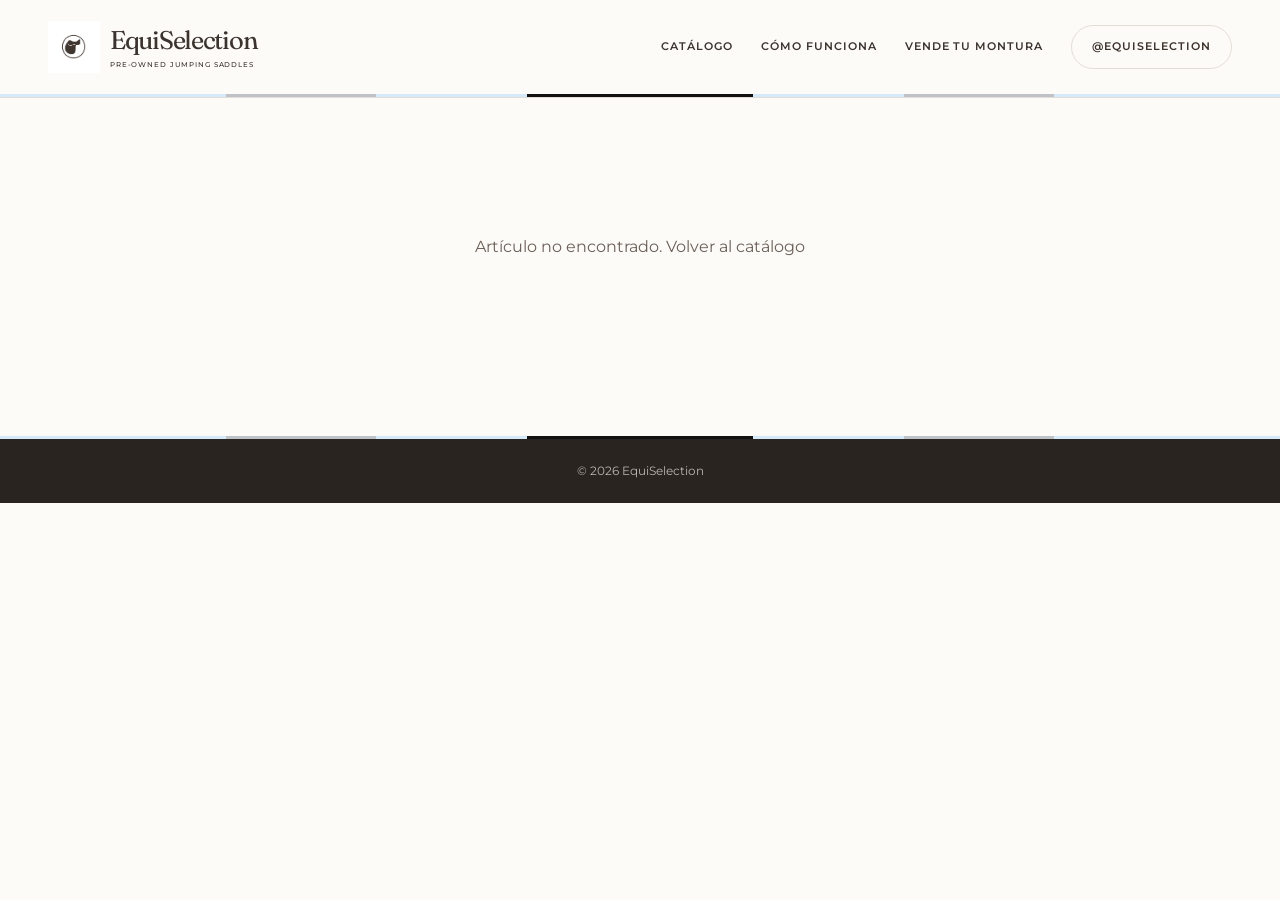
==== commit 775c8342: "Add files via upload" ====
--- a/montura.html
+++ b/montura.html
@@ -1,50 +1,51 @@
-<!DOCTYPE html>
-<html lang="es">
-<head>
-<meta charset="utf-8">
-<meta name="viewport" content="width=device-width, initial-scale=1">
-<title>EquiSelection</title>
-<link rel="icon" href="assets/img/isotipo.png" sizes="any">
-<link rel="apple-touch-icon" href="assets/img/isotipo.png">
-<link rel="preconnect" href="https://fonts.googleapis.com">
-<link rel="preconnect" href="https://fonts.gstatic.com" crossorigin>
-<link href="https://fonts.googleapis.com/css2?family=Fraunces:opsz,wght@9..144,500;9..144,600&family=Montserrat:wght@400;500;600;700&display=swap" rel="stylesheet">
-<link rel="stylesheet" href="assets/css/style.css">
-</head>
-<body>
-
-<header class="cabecera">
-  <div class="contenedor cabecera__fila">
-    <a class="logo" href="index.html" aria-label="EquiSelection, inicio">
-      <img src="assets/img/logo.png" alt="EquiSelection">
-    </a>
-    <button class="menu-toggle" id="menu-toggle" aria-label="Abrir menú" aria-expanded="false" aria-controls="nav">
-      <span aria-hidden="true">☰</span>
-    </button>
-    <nav class="nav" id="nav">
-      <a href="index.html#catalogo">Catálogo</a>
-      <a href="index.html#proceso">Cómo funciona</a>
-      <a href="index.html#vende">Vende tu montura</a>
-      <a class="nav__destacado" href="https://instagram.com/equiselection" target="_blank" rel="noopener">@equiselection</a>
-    </nav>
-  </div>
-  <div class="marca-barra" aria-hidden="true">
-    <span></span><span></span><span></span><span></span><span></span><span></span><span></span>
-  </div>
-</header>
-
-<main class="contenedor ficha" id="ficha">
-  <p class="cargando">Cargando…</p>
-</main>
-
-<footer class="pie">
-  <div class="marca-barra" aria-hidden="true">
-    <span></span><span></span><span></span><span></span><span></span><span></span><span></span>
-  </div>
-  <p class="pie__legal">© <span id="anio"></span> EquiSelection</p>
-</footer>
-
-<script src="assets/js/menu.js"></script>
-<script src="assets/js/ficha.js"></script>
-</body>
-</html>
+<!DOCTYPE html>
+<html lang="es">
+<head>
+<meta charset="utf-8">
+<meta name="viewport" content="width=device-width, initial-scale=1">
+<title>EquiSelection</title>
+<link rel="icon" href="assets/img/isotipo.png" sizes="any">
+<link rel="apple-touch-icon" href="assets/img/isotipo.png">
+<link rel="preconnect" href="https://fonts.googleapis.com">
+<link rel="preconnect" href="https://fonts.gstatic.com" crossorigin>
+<link href="https://fonts.googleapis.com/css2?family=Fraunces:opsz,wght@9..144,500;9..144,600&family=Montserrat:wght@400;500;600;700&display=swap" rel="stylesheet">
+<link rel="stylesheet" href="assets/css/style.css">
+<link rel="stylesheet" href="assets/css/editorial.css">
+</head>
+<body>
+
+<header class="cabecera">
+  <div class="contenedor cabecera__fila">
+    <a class="logo" href="index.html" aria-label="EquiSelection, inicio">
+      <img src="assets/img/logo.png" alt=""><span class="logo__nombre">EquiSelection<small>PRE-OWNED JUMPING SADDLES</small></span>
+    </a>
+    <button class="menu-toggle" id="menu-toggle" aria-label="Abrir menú" aria-expanded="false" aria-controls="nav">
+      <span aria-hidden="true">☰</span>
+    </button>
+    <nav class="nav" id="nav">
+      <a href="index.html#catalogo">Catálogo</a>
+      <a href="index.html#proceso">Cómo funciona</a>
+      <a href="index.html#vende">Vende tu montura</a>
+      <a class="nav__destacado" href="https://instagram.com/equiselection" target="_blank" rel="noopener">@equiselection</a>
+    </nav>
+  </div>
+  <div class="marca-barra" aria-hidden="true">
+    <span></span><span></span><span></span><span></span><span></span><span></span><span></span>
+  </div>
+</header>
+
+<main class="contenedor ficha" id="ficha">
+  <p class="cargando">Cargando…</p>
+</main>
+
+<footer class="pie">
+  <div class="marca-barra" aria-hidden="true">
+    <span></span><span></span><span></span><span></span><span></span><span></span><span></span>
+  </div>
+  <p class="pie__legal">© <span id="anio"></span> EquiSelection</p>
+</footer>
+
+<script src="assets/js/menu.js"></script>
+<script src="assets/js/ficha.js"></script>
+</body>
+</html>
--- a/assets/css/style.css
+++ b/assets/css/style.css
@@ -1,222 +1,470 @@
-/* ============ EquiSelection · sistema visual ============ */
-:root{
-  /* Superficies */
-  --blanco:#FFFFFF;
-  --hueso:#FAFAF8;
-  --azul-suave:#EFF7FD;
-  --linea:#E8E8E5;
-
-  /* Contenido */
-  --texto:#3B332E;        /* 12.3:1 sobre blanco */
-  --texto-suave:#6B5F57;  /*  6.2:1 sobre blanco · 5.9:1 sobre hueso */
-
-  /* Marca */
-  --espresso:#413630;
-  --espresso-osc:#2E2520;
-  --azul:#D6EAFB;
-  --gris:#BFC3C7;
-  --negro:#111111;
-
-  --titulo:'Fraunces', Georgia, serif;
-  --cuerpo:'Montserrat', system-ui, sans-serif;
-  --ancho:1180px;
-  --radio:4px;
-}
-
-*,*::before,*::after{box-sizing:border-box}
-html{scroll-behavior:smooth}
-body{
-  margin:0;
-  overflow-x:hidden;
-  font-family:var(--cuerpo);
-  font-weight:400;
-  font-size:1rem;
-  color:var(--texto);
-  background:var(--blanco);
-  line-height:1.65;
-  -webkit-font-smoothing:antialiased;
-}
-img{max-width:100%;display:block}
-a{color:inherit;text-decoration:none}
-[hidden]{display:none !important}
-
-a:focus-visible,button:focus-visible,input:focus-visible,select:focus-visible{
-  outline:2px solid var(--espresso);
-  outline-offset:3px;
-  border-radius:2px;
-}
-
-.contenedor{width:100%;max-width:var(--ancho);margin:0 auto;padding:0 28px}
-
-.antetitulo{
-  margin:0 0 10px;font-size:.72rem;letter-spacing:.24em;text-transform:uppercase;
-  font-weight:700;color:var(--texto-suave);
-}
-.antetitulo--azul{color:var(--azul)}
-
-/* ---- barra de marca ---- */
-.marca-barra{display:flex;height:9px;width:100%}
-.marca-barra span{display:block}
-.marca-barra span:nth-child(1){flex:3;background:var(--azul)}
-.marca-barra span:nth-child(2){flex:2;background:var(--gris)}
-.marca-barra span:nth-child(3){flex:2;background:var(--azul)}
-.marca-barra span:nth-child(4){flex:3;background:var(--negro)}
-.marca-barra span:nth-child(5){flex:2;background:var(--azul)}
-.marca-barra span:nth-child(6){flex:2;background:var(--gris)}
-.marca-barra span:nth-child(7){flex:3;background:var(--azul)}
-
-/* ---- cabecera ---- */
-.cabecera{position:sticky;top:0;z-index:50;background:rgba(255,255,255,.96);backdrop-filter:blur(8px)}
-.cabecera__fila{display:flex;align-items:center;justify-content:space-between;gap:16px;padding-top:12px;padding-bottom:12px}
-.logo img{height:52px;width:auto}
-.nav{display:flex;align-items:center;gap:26px;font-size:.78rem;letter-spacing:.12em;text-transform:uppercase;font-weight:600}
-.nav a{display:inline-flex;align-items:center;min-height:44px;border-bottom:1px solid transparent;transition:border-color .2s}
-.nav a:hover{border-color:var(--espresso)}
-.nav__destacado{
-  background:var(--espresso);color:var(--blanco);
-  padding:0 16px;border-radius:var(--radio);border-bottom:none !important;
-  transition:background .2s;
-}
-.nav__destacado:hover{background:var(--negro)}
-.menu-toggle{
-  display:none;
-  align-items:center;justify-content:center;
-  width:48px;height:48px;margin-right:-10px;
-  background:none;border:none;cursor:pointer;
-  font-size:1.6rem;line-height:1;color:var(--espresso);
-}
-
-/* ---- hero ---- */
-.hero{
-  padding:72px 0 64px;text-align:center;
-  background:linear-gradient(180deg,var(--hueso) 0%,var(--blanco) 100%);
-}
-.hero__marca{width:150px;height:auto;margin:0 auto 26px;border-radius:50%}
-.hero__kicker{margin:0 0 16px;font-size:.74rem;letter-spacing:.24em;text-transform:uppercase;font-weight:700;color:var(--texto-suave)}
-.hero__titulo{
-  font-family:var(--titulo);font-weight:600;
-  font-size:clamp(2.2rem,5.4vw,3.7rem);line-height:1.12;margin:0 auto 24px;
-  letter-spacing:-.01em;max-width:20ch;
-}
-.hero__titulo em{font-style:normal;color:var(--espresso-osc)}
-.hero__texto{max-width:54ch;margin:0 auto 32px;font-size:1.04rem;color:var(--texto-suave)}
-.hero__acciones{display:flex;gap:18px;justify-content:center;align-items:center;flex-wrap:wrap}
-.hero__enlace{
-  display:inline-flex;align-items:center;min-height:48px;
-  font-size:.78rem;letter-spacing:.14em;text-transform:uppercase;font-weight:700;
-  color:var(--texto-suave);box-shadow:inset 0 -2px 0 var(--azul);
-}
-.hero__enlace:hover{color:var(--espresso);box-shadow:inset 0 -2px 0 var(--espresso)}
-
-.boton{
-  display:inline-flex;align-items:center;justify-content:center;
-  min-height:48px;padding:14px 30px;border-radius:var(--radio);
-  font-family:var(--cuerpo);font-size:.78rem;letter-spacing:.14em;text-transform:uppercase;font-weight:700;
-  border:1px solid transparent;transition:all .22s ease;cursor:pointer;
-}
-.boton--oscuro{background:var(--espresso);color:var(--blanco);border-color:var(--espresso)}
-.boton--oscuro:hover{background:var(--negro);border-color:var(--negro)}
-.boton--azul{background:var(--azul);color:var(--espresso-osc);border-color:var(--azul)}
-.boton--azul:hover{background:#BFDDF7;border-color:#BFDDF7}
-.boton--linea{background:transparent;color:var(--espresso);border-color:var(--espresso)}
-.boton--linea:hover{background:var(--espresso);color:var(--blanco)}
-
-/* ---- secciones ---- */
-.seccion{padding:66px 0 88px;scroll-margin-top:92px}
-.seccion__encabezado{display:flex;align-items:flex-end;justify-content:space-between;gap:20px;margin-bottom:26px}
-.seccion__titulo{font-family:var(--titulo);font-weight:600;font-size:clamp(1.7rem,3.3vw,2.5rem);margin:0;line-height:1.15}
-.seccion__titulo--claro{color:var(--blanco)}
-.seccion__contador{font-size:.8rem;letter-spacing:.08em;text-transform:uppercase;color:var(--texto-suave);margin:0 0 6px}
-
-/* ---- filtros ---- */
-.filtros{display:flex;flex-direction:column;gap:14px;margin-bottom:40px}
-
-.chips{display:flex;flex-wrap:wrap;gap:8px}
-.chip{
-  font-family:var(--cuerpo);font-size:.74rem;letter-spacing:.12em;text-transform:uppercase;font-weight:700;
-  min-height:44px;padding:0 18px;cursor:pointer;white-space:nowrap;
-  color:var(--texto);background:var(--blanco);
-  border:1.5px solid var(--linea);border-radius:var(--radio);
-  transition:all .15s ease;
-}
-.chip:hover{border-color:var(--gris)}
-.chip--activo{background:var(--espresso);border-color:var(--espresso);color:var(--blanco)}
-
-/* En escritorio, barra + fila + avanzados forman una sola tira de controles */
-.filtros__barra{
-  display:flex;flex-wrap:wrap;gap:10px;align-items:center;
-  padding:14px;background:var(--hueso);border-radius:var(--radio);
-}
-.filtros__fila,.filtros__avanzados{display:contents}
-.filtros__toggle{display:none}
-
-.filtros input,.filtros select{
-  font-family:var(--cuerpo);font-size:.9rem;font-weight:400;color:var(--texto);
-  min-height:44px;min-width:0;padding:11px 14px;
-  border:1.5px solid var(--linea);border-radius:var(--radio);background:var(--blanco);
-}
-.filtros input:focus,.filtros select:focus{border-color:var(--gris)}
-.filtros__buscar{flex:1 1 240px}
-.filtros__reset{
-  display:inline-flex;align-items:center;justify-content:center;min-height:44px;
-  margin-left:auto;padding:0 2px;background:none;border:none;cursor:pointer;
-  font-family:var(--cuerpo);font-size:.76rem;letter-spacing:.1em;text-transform:uppercase;font-weight:600;
-  color:var(--texto-suave);box-shadow:inset 0 -2px 0 var(--azul);
-}
-.filtros__reset:hover{color:var(--espresso);box-shadow:inset 0 -2px 0 var(--espresso)}
-
-/* ---- rejilla de producto ---- */
-.rejilla{display:grid;grid-template-columns:repeat(auto-fill,minmax(285px,1fr));gap:34px}
-.tarjeta{
-  display:flex;flex-direction:column;background:var(--blanco);
-  border:1px solid var(--linea);border-radius:6px;overflow:hidden;
-  transition:transform .25s ease, box-shadow .25s ease;
-}
-.tarjeta:hover{transform:translateY(-4px);box-shadow:0 14px 30px rgba(65,54,48,.12)}
-.tarjeta__barra{height:8px;flex:0 0 auto}
-.tarjeta__marco{
-  position:relative;background:var(--hueso);aspect-ratio:4/3;
-  overflow:hidden;padding:12px;
-}
-.tarjeta__marco img{width:100%;height:100%;object-fit:contain;transition:transform .5s ease}
-.tarjeta--vendida .tarjeta__marco img{filter:grayscale(1);opacity:.5}
-
-.etiqueta{
-  position:absolute;top:14px;left:14px;z-index:2;padding:7px 13px;border-radius:3px;
-  font-size:.72rem;letter-spacing:.14em;text-transform:uppercase;font-weight:700;line-height:1.2;
-  background:var(--azul);color:var(--espresso-osc);                 /* 11.9:1 */
-}
-.etiqueta--nueva{background:var(--azul);color:var(--espresso-osc)}
-.etiqueta--vendida{background:var(--gris);color:var(--negro)}       /*  9.4:1 */
-.etiqueta--reservada{background:var(--negro);color:var(--blanco)}   /* 18.9:1 */
-
-.tarjeta__cuerpo{display:flex;flex-direction:column;flex:1;padding:18px 20px 20px}
-.tarjeta__marca{font-size:.7rem;letter-spacing:.22em;text-transform:uppercase;font-weight:700;color:var(--texto-suave);margin:0 0 5px}
-.tarjeta__titulo{font-family:var(--titulo);font-size:1.45rem;font-weight:600;color:var(--espresso);margin:0 0 6px;line-height:1.15}
-.tarjeta__meta{font-size:.88rem;color:var(--texto-suave);margin:0 0 14px}
-.tarjeta__pie{
-  margin-top:auto;display:flex;align-items:center;justify-content:space-between;gap:12px;
-  padding-top:14px;border-top:1px solid var(--linea);
-}
-.tarjeta__precio{font-family:var(--titulo);font-size:1.35rem;font-weight:600;color:var(--espresso)}
-.tarjeta__ficha{
-  font-size:.72rem;letter-spacing:.14em;text-transform:uppercase;font-weight:700;
-  color:var(--espresso);box-shadow:inset 0 -2px 0 var(--azul);padding-bottom:3px;
-}
-.tarjeta:hover .tarjeta__ficha{box-shadow:inset 0 -2px 0 var(--espresso)}
-.vacio{text-align:center;color:var(--texto-suave);padding:60px 0}
-
-/* ---- marcador sin fotografía ---- */
-.sin-foto{display:flex;align-items:center;justify-content:center;width:100%;height:100%;background:var(--hueso)}
-.sin-foto img{width:38%;height:auto;opacity:.22}
-.tarjeta--vendida .sin-foto img{opacity:.14}
-
-/* ---- proceso ---- */
-.proceso{background:var(--azul-suave);padding:72px 0}
-.proceso__lista{
-  list-style:none;padding:0;margin:34px 0 0;display:grid;
-  grid-template-columns:repeat(auto-fit,minmax(230px,1fr));gap:26px;
-}
-.proceso__lista li{background:var(--blanco);border:1px solid #DCEAF5;border-radius:6px;padding:26px}
-.proceso__num{font-family:var(--titulo);font-size:1.4rem;font-weight:600;color:var(--gris);display:block;margin-bottom:6px}
-.proceso__lista h3{font-family:var(--titulo);font-size:1.12rem;font-weight:600;color:var(--espresso);mar
+/* ============ EquiSelection · sistema visual ============ */
+:root{
+  /* Superficies */
+  --blanco:#FFFFFF;
+  --hueso:#FAFAF8;
+  --azul-suave:#EFF7FD;
+  --linea:#E8E8E5;
+
+  /* Contenido */
+  --texto:#3B332E;        /* 12.3:1 sobre blanco */
+  --texto-suave:#6B5F57;  /*  6.2:1 sobre blanco · 5.9:1 sobre hueso */
+
+  /* Marca */
+  --espresso:#413630;
+  --espresso-osc:#2E2520;
+  --azul:#D6EAFB;
+  --gris:#BFC3C7;
+  --negro:#111111;
+
+  --titulo:'Fraunces', Georgia, serif;
+  --cuerpo:'Montserrat', system-ui, sans-serif;
+  --ancho:1180px;
+  --radio:4px;
+}
+
+*,*::before,*::after{box-sizing:border-box}
+html{scroll-behavior:smooth}
+body{
+  margin:0;
+  overflow-x:hidden;
+  font-family:var(--cuerpo);
+  font-weight:400;
+  font-size:1rem;
+  color:var(--texto);
+  background:var(--blanco);
+  line-height:1.65;
+  -webkit-font-smoothing:antialiased;
+}
+img{max-width:100%;display:block}
+a{color:inherit;text-decoration:none}
+[hidden]{display:none !important}
+
+a:focus-visible,button:focus-visible,input:focus-visible,select:focus-visible{
+  outline:2px solid var(--espresso);
+  outline-offset:3px;
+  border-radius:2px;
+}
+
+.contenedor{width:100%;max-width:var(--ancho);margin:0 auto;padding:0 28px}
+
+.antetitulo{
+  margin:0 0 10px;font-size:.72rem;letter-spacing:.24em;text-transform:uppercase;
+  font-weight:700;color:var(--texto-suave);
+}
+.antetitulo--azul{color:var(--azul)}
+
+/* ---- barra de marca ---- */
+.marca-barra{display:flex;height:9px;width:100%}
+.marca-barra span{display:block}
+.marca-barra span:nth-child(1){flex:3;background:var(--azul)}
+.marca-barra span:nth-child(2){flex:2;background:var(--gris)}
+.marca-barra span:nth-child(3){flex:2;background:var(--azul)}
+.marca-barra span:nth-child(4){flex:3;background:var(--negro)}
+.marca-barra span:nth-child(5){flex:2;background:var(--azul)}
+.marca-barra span:nth-child(6){flex:2;background:var(--gris)}
+.marca-barra span:nth-child(7){flex:3;background:var(--azul)}
+
+/* ---- cabecera ---- */
+.cabecera{position:sticky;top:0;z-index:50;background:rgba(255,255,255,.96);backdrop-filter:blur(8px)}
+.cabecera__fila{display:flex;align-items:center;justify-content:space-between;gap:16px;padding-top:12px;padding-bottom:12px}
+.logo img{height:52px;width:auto}
+.nav{display:flex;align-items:center;gap:26px;font-size:.78rem;letter-spacing:.12em;text-transform:uppercase;font-weight:600}
+.nav a{display:inline-flex;align-items:center;min-height:44px;border-bottom:1px solid transparent;transition:border-color .2s}
+.nav a:hover{border-color:var(--espresso)}
+.nav__destacado{
+  background:var(--espresso);color:var(--blanco);
+  padding:0 16px;border-radius:var(--radio);border-bottom:none !important;
+  transition:background .2s;
+}
+.nav__destacado:hover{background:var(--negro)}
+.menu-toggle{
+  display:none;
+  align-items:center;justify-content:center;
+  width:48px;height:48px;margin-right:-10px;
+  background:none;border:none;cursor:pointer;
+  font-size:1.6rem;line-height:1;color:var(--espresso);
+}
+
+/* ---- hero ---- */
+.hero{
+  padding:72px 0 64px;text-align:center;
+  background:linear-gradient(180deg,var(--hueso) 0%,var(--blanco) 100%);
+}
+.hero__marca{width:150px;height:auto;margin:0 auto 26px;border-radius:50%}
+.hero__kicker{margin:0 0 16px;font-size:.74rem;letter-spacing:.24em;text-transform:uppercase;font-weight:700;color:var(--texto-suave)}
+.hero__titulo{
+  font-family:var(--titulo);font-weight:600;
+  font-size:clamp(2.2rem,5.4vw,3.7rem);line-height:1.12;margin:0 auto 24px;
+  letter-spacing:-.01em;max-width:20ch;
+}
+.hero__titulo em{font-style:normal;color:var(--espresso-osc)}
+.hero__texto{max-width:54ch;margin:0 auto 32px;font-size:1.04rem;color:var(--texto-suave)}
+.hero__acciones{display:flex;gap:18px;justify-content:center;align-items:center;flex-wrap:wrap}
+.hero__enlace{
+  display:inline-flex;align-items:center;min-height:48px;
+  font-size:.78rem;letter-spacing:.14em;text-transform:uppercase;font-weight:700;
+  color:var(--texto-suave);box-shadow:inset 0 -2px 0 var(--azul);
+}
+.hero__enlace:hover{color:var(--espresso);box-shadow:inset 0 -2px 0 var(--espresso)}
+
+.boton{
+  display:inline-flex;align-items:center;justify-content:center;
+  min-height:48px;padding:14px 30px;border-radius:var(--radio);
+  font-family:var(--cuerpo);font-size:.78rem;letter-spacing:.14em;text-transform:uppercase;font-weight:700;
+  border:1px solid transparent;transition:all .22s ease;cursor:pointer;
+}
+.boton--oscuro{background:var(--espresso);color:var(--blanco);border-color:var(--espresso)}
+.boton--oscuro:hover{background:var(--negro);border-color:var(--negro)}
+.boton--azul{background:var(--azul);color:var(--espresso-osc);border-color:var(--azul)}
+.boton--azul:hover{background:#BFDDF7;border-color:#BFDDF7}
+.boton--linea{background:transparent;color:var(--espresso);border-color:var(--espresso)}
+.boton--linea:hover{background:var(--espresso);color:var(--blanco)}
+
+/* ---- secciones ---- */
+.seccion{padding:66px 0 88px;scroll-margin-top:92px}
+.seccion__encabezado{display:flex;align-items:flex-end;justify-content:space-between;gap:20px;margin-bottom:26px}
+.seccion__titulo{font-family:var(--titulo);font-weight:600;font-size:clamp(1.7rem,3.3vw,2.5rem);margin:0;line-height:1.15}
+.seccion__titulo--claro{color:var(--blanco)}
+.seccion__contador{font-size:.8rem;letter-spacing:.08em;text-transform:uppercase;color:var(--texto-suave);margin:0 0 6px}
+
+/* ---- filtros ---- */
+.filtros{display:flex;flex-direction:column;gap:14px;margin-bottom:40px}
+
+.chips{display:flex;flex-wrap:wrap;gap:8px}
+.chip{
+  font-family:var(--cuerpo);font-size:.74rem;letter-spacing:.12em;text-transform:uppercase;font-weight:700;
+  min-height:44px;padding:0 18px;cursor:pointer;white-space:nowrap;
+  color:var(--texto);background:var(--blanco);
+  border:1.5px solid var(--linea);border-radius:var(--radio);
+  transition:all .15s ease;
+}
+.chip:hover{border-color:var(--gris)}
+.chip--activo{background:var(--espresso);border-color:var(--espresso);color:var(--blanco)}
+
+/* En escritorio, barra + fila + avanzados forman una sola tira de controles */
+.filtros__barra{
+  display:flex;flex-wrap:wrap;gap:10px;align-items:center;
+  padding:14px;background:var(--hueso);border-radius:var(--radio);
+}
+.filtros__fila,.filtros__avanzados{display:contents}
+.filtros__toggle{display:none}
+
+.filtros input,.filtros select{
+  font-family:var(--cuerpo);font-size:.9rem;font-weight:400;color:var(--texto);
+  min-height:44px;min-width:0;padding:11px 14px;
+  border:1.5px solid var(--linea);border-radius:var(--radio);background:var(--blanco);
+}
+.filtros input:focus,.filtros select:focus{border-color:var(--gris)}
+.filtros__buscar{flex:1 1 240px}
+.filtros__reset{
+  display:inline-flex;align-items:center;justify-content:center;min-height:44px;
+  margin-left:auto;padding:0 2px;background:none;border:none;cursor:pointer;
+  font-family:var(--cuerpo);font-size:.76rem;letter-spacing:.1em;text-transform:uppercase;font-weight:600;
+  color:var(--texto-suave);box-shadow:inset 0 -2px 0 var(--azul);
+}
+.filtros__reset:hover{color:var(--espresso);box-shadow:inset 0 -2px 0 var(--espresso)}
+
+/* ---- rejilla de producto ---- */
+.rejilla{display:grid;grid-template-columns:repeat(auto-fill,minmax(285px,1fr));gap:34px}
+.tarjeta{
+  display:flex;flex-direction:column;background:var(--blanco);
+  border:1px solid var(--linea);border-radius:6px;overflow:hidden;
+  transition:transform .25s ease, box-shadow .25s ease;
+}
+.tarjeta:hover{transform:translateY(-4px);box-shadow:0 14px 30px rgba(65,54,48,.12)}
+.tarjeta__barra{height:8px;flex:0 0 auto}
+.tarjeta__marco{
+  position:relative;background:var(--hueso);aspect-ratio:4/3;
+  overflow:hidden;padding:12px;
+}
+.tarjeta__marco img{width:100%;height:100%;object-fit:contain;transition:transform .5s ease}
+.tarjeta--vendida .tarjeta__marco img{filter:grayscale(1);opacity:.5}
+
+.etiqueta{
+  position:absolute;top:14px;left:14px;z-index:2;padding:7px 13px;border-radius:3px;
+  font-size:.72rem;letter-spacing:.14em;text-transform:uppercase;font-weight:700;line-height:1.2;
+  background:var(--azul);color:var(--espresso-osc);                 /* 11.9:1 */
+}
+.etiqueta--nueva{background:var(--azul);color:var(--espresso-osc)}
+.etiqueta--vendida{background:var(--gris);color:var(--negro)}       /*  9.4:1 */
+.etiqueta--reservada{background:var(--negro);color:var(--blanco)}   /* 18.9:1 */
+
+.tarjeta__cuerpo{display:flex;flex-direction:column;flex:1;padding:18px 20px 20px}
+.tarjeta__marca{font-size:.7rem;letter-spacing:.22em;text-transform:uppercase;font-weight:700;color:var(--texto-suave);margin:0 0 5px}
+.tarjeta__titulo{font-family:var(--titulo);font-size:1.45rem;font-weight:600;color:var(--espresso);margin:0 0 6px;line-height:1.15}
+.tarjeta__meta{font-size:.88rem;color:var(--texto-suave);margin:0 0 14px}
+.tarjeta__pie{
+  margin-top:auto;display:flex;align-items:center;justify-content:space-between;gap:12px;
+  padding-top:14px;border-top:1px solid var(--linea);
+}
+.tarjeta__precio{font-family:var(--titulo);font-size:1.35rem;font-weight:600;color:var(--espresso)}
+.tarjeta__ficha{
+  font-size:.72rem;letter-spacing:.14em;text-transform:uppercase;font-weight:700;
+  color:var(--espresso);box-shadow:inset 0 -2px 0 var(--azul);padding-bottom:3px;
+}
+.tarjeta:hover .tarjeta__ficha{box-shadow:inset 0 -2px 0 var(--espresso)}
+.vacio{text-align:center;color:var(--texto-suave);padding:60px 0}
+
+/* ---- marcador sin fotografía ---- */
+.sin-foto{display:flex;align-items:center;justify-content:center;width:100%;height:100%;background:var(--hueso)}
+.sin-foto img{width:38%;height:auto;opacity:.22}
+.tarjeta--vendida .sin-foto img{opacity:.14}
+
+/* ---- proceso ---- */
+.proceso{background:var(--azul-suave);padding:72px 0}
+.proceso__lista{
+  list-style:none;padding:0;margin:34px 0 0;display:grid;
+  grid-template-columns:repeat(auto-fit,minmax(230px,1fr));gap:26px;
+}
+.proceso__lista li{background:var(--blanco);border:1px solid #DCEAF5;border-radius:6px;padding:26px}
+.proceso__num{font-family:var(--titulo);font-size:1.4rem;font-weight:600;color:var(--gris);display:block;margin-bottom:6px}
+.proceso__lista h3{font-family:var(--titulo);font-size:1.12rem;font-weight:600;color:var(--espresso);margin:0 0 8px}
+.proceso__lista p{margin:0;font-size:.93rem;color:var(--texto-suave)}
+
+/* ---- vende tu montura ---- */
+.vende{background:var(--espresso);color:#D8D0CA;padding:78px 0}  /* texto 7.8:1 */
+.vende__fila{display:grid;grid-template-columns:1.2fr .8fr;gap:56px;align-items:center}
+.vende__texto{margin:0 0 20px;max-width:52ch}
+.vende__lista{list-style:none;margin:0 0 30px;padding:0}
+.vende__lista li{padding:5px 0 5px 28px;position:relative;font-size:.95rem}
+.vende__lista li::before{
+  content:"";position:absolute;left:0;top:.82rem;
+  width:15px;height:6px;border-radius:2px;background:var(--azul);
+}
+.vende__emblema{display:flex;justify-content:center}
+.vende__emblema img{width:min(72%,240px);border-radius:50%;background:var(--blanco);padding:8px}
+
+/* ---- ficha de producto (montura.html) ---- */
+.ficha{padding:52px 0 90px}
+.ficha__volver{
+  display:inline-flex;align-items:center;min-height:44px;
+  font-size:.76rem;letter-spacing:.12em;text-transform:uppercase;font-weight:600;
+  color:var(--texto-suave);margin-bottom:22px;
+}
+.ficha__volver:hover{color:var(--espresso)}
+.ficha__grid{display:grid;grid-template-columns:1.1fr .9fr;gap:60px;align-items:start}
+.galeria__principal{
+  display:flex;align-items:center;justify-content:center;
+  background:var(--hueso);border-radius:var(--radio);overflow:hidden;
+  margin-bottom:12px;padding:16px;
+}
+.galeria__principal img{width:100%;height:auto;max-height:72vh;object-fit:contain}
+.galeria__principal .sin-foto{aspect-ratio:1/1;width:100%}
+.galeria__miniaturas{display:flex;gap:10px;flex-wrap:wrap}
+.galeria__miniaturas button{
+  width:74px;height:74px;padding:0;cursor:pointer;
+  border:1.5px solid var(--linea);background:var(--hueso);border-radius:3px;overflow:hidden;
+}
+.galeria__miniaturas button[aria-current="true"]{border-color:var(--espresso)}
+.galeria__miniaturas img{width:100%;height:100%;object-fit:cover}
+
+.ficha__categoria{font-size:.72rem;letter-spacing:.2em;text-transform:uppercase;font-weight:700;color:var(--texto-suave);margin:0 0 10px}
+.ficha__titulo{font-family:var(--titulo);font-size:clamp(2rem,4vw,2.8rem);font-weight:600;margin:0 0 4px;line-height:1.12;color:var(--espresso)}
+.ficha__modelo{font-size:1.25rem;color:var(--texto-suave);margin:0 0 22px}
+.ficha__precio{font-family:var(--titulo);font-size:1.8rem;font-weight:600;color:var(--espresso);margin:0 0 6px}
+.ficha__disponibilidad{font-size:.76rem;letter-spacing:.12em;text-transform:uppercase;font-weight:600;margin:0 0 26px;color:var(--texto-suave)}
+.ficha__descripcion{font-size:1.02rem;color:var(--texto-suave);margin:0 0 30px}
+.tabla-specs{width:100%;border-collapse:collapse;margin-bottom:32px}
+.tabla-specs tr{border-bottom:1px solid var(--linea)}
+.tabla-specs th{
+  text-align:left;font-weight:600;font-size:.76rem;letter-spacing:.12em;text-transform:uppercase;
+  color:var(--texto-suave);padding:13px 0;width:42%;
+}
+.tabla-specs td{text-align:right;padding:13px 0;font-size:.98rem;font-weight:600;color:var(--espresso)}
+.ficha__acciones{display:flex;flex-wrap:wrap;gap:12px}
+.cargando{padding:80px 0;text-align:center;color:var(--texto-suave)}
+
+/* ---- pie ---- */
+.pie{background:var(--negro);color:#B9B5B1}   /* 9.2:1 */
+.pie__fila{display:grid;grid-template-columns:2fr 1fr 1fr;gap:40px;padding-top:54px;padding-bottom:44px}
+.pie__logo{height:64px;width:auto;margin-bottom:12px}
+.pie__lema{font-family:var(--titulo);font-size:1.05rem;color:#B9B5B1;margin:0}
+.pie__bloque h3{font-family:var(--titulo);font-size:1.08rem;font-weight:600;color:var(--blanco);margin:0 0 12px}
+.pie__bloque p{margin:0;font-size:.92rem}
+.pie__bloque a{display:inline-flex;align-items:center;min-height:40px}
+.pie__bloque a:hover{color:var(--azul)}
+.pie__legal{text-align:center;font-size:.76rem;color:#8A8682;padding:22px 0;margin:0}
+
+
+/* ================= TABLETA ================= */
+@media (max-width:860px){
+  .vende__fila{grid-template-columns:1fr;gap:38px}
+  .vende__emblema{order:-1}
+  .ficha__grid{grid-template-columns:1fr;gap:38px}
+  .pie__fila{grid-template-columns:1fr 1fr}
+  .rejilla{gap:28px}
+  .seccion{padding:52px 0 70px}
+  .hero{padding:56px 0 48px}
+  .nav{gap:18px;font-size:.74rem}
+  .logo img{height:44px}
+}
+
+
+/* ================= MÓVIL ================= */
+@media (max-width:640px){
+  /* Margen izquierdo mayor que el derecho: el contenido se apoya en un
+     eje claro en vez de flotar centrado. Si cambias estos dos valores,
+     cámbialos también en .chips y en .nav o la tira se desalineará. */
+  .contenedor{padding:0 30px 0 36px}
+
+  /* Cabecera fija: te acompaña al bajar, en una sola línea */
+  .cabecera{position:sticky;top:0}
+  .cabecera__fila{flex-wrap:nowrap;justify-content:space-between;gap:12px;padding-top:12px;padding-bottom:12px}
+  .logo img{height:42px}
+  .menu-toggle{display:inline-flex}
+
+  .nav{
+    position:absolute;top:100%;left:0;right:0;z-index:40;
+    display:none;flex-direction:column;gap:0;
+    padding:4px 30px 14px 36px;background:var(--blanco);
+    border-bottom:1px solid var(--linea);
+    box-shadow:0 14px 30px rgba(65,54,48,.1);
+    font-size:.78rem;letter-spacing:.1em;
+  }
+  .cabecera--abierta .nav{display:flex}
+  .nav a{min-height:52px;justify-content:flex-start;border-bottom:1px solid var(--linea)}
+  .nav a:hover{border-color:var(--linea)}
+  .nav__destacado{
+    margin-top:12px;justify-content:center;
+    border-radius:var(--radio);border-bottom:none;
+  }
+
+  /* Hero alineado a la izquierda: con márgenes asimétricos, centrar el
+     texto parecería un descuadre. Para volver al centrado, basta con
+     quitar estas tres reglas. */
+  .hero{padding:36px 0 42px;text-align:left}
+  .hero__marca{display:none}
+  .hero__kicker{margin-bottom:12px;letter-spacing:.2em;font-size:.72rem}
+  .hero__titulo{font-size:1.95rem;line-height:1.18;margin:0 0 16px;max-width:none}
+  .hero__texto{font-size:.98rem;margin:0 0 26px;max-width:none}
+  .hero__acciones{flex-direction:column;align-items:stretch;gap:4px}
+  .hero__acciones .boton{width:100%}
+  .hero__enlace{justify-content:center}
+
+  /* Secciones: el margen deja sitio a la cabecera fija */
+  .seccion{padding:36px 0 56px;scroll-margin-top:84px}
+  .proceso,.vende,.pie{scroll-margin-top:84px}
+  .seccion__encabezado{flex-direction:column;align-items:flex-start;gap:2px;margin-bottom:18px}
+  .seccion__contador{margin-bottom:0}
+
+  /* Filtros: solo búsqueda visible; el resto, plegado tras "Filtrar" */
+  .filtros{gap:12px;margin-bottom:26px}
+  .chips{
+    flex-wrap:nowrap;overflow-x:auto;gap:7px;
+    margin:0 -30px 0 -36px;padding:0 30px 2px 36px;
+    scroll-snap-type:x proximity;-webkit-overflow-scrolling:touch;scrollbar-width:none;
+  }
+  .chips::-webkit-scrollbar{display:none}
+  .chip{flex:0 0 auto;scroll-snap-align:start;padding:0 15px;font-size:.72rem}
+
+  .filtros__barra{display:block;padding:10px}
+  .filtros__fila{display:flex;gap:8px;align-items:stretch}
+  .filtros__buscar{flex:1 1 auto;min-width:0;font-size:.88rem}
+  .filtros__toggle{
+    display:inline-flex;align-items:center;gap:7px;flex:0 0 auto;
+    min-height:44px;padding:0 16px;cursor:pointer;
+    font-family:var(--cuerpo);font-size:.74rem;letter-spacing:.1em;text-transform:uppercase;font-weight:700;
+    color:var(--blanco);background:var(--espresso);
+    border:1.5px solid var(--espresso);border-radius:var(--radio);
+  }
+  .filtros__activos{
+    display:inline-flex;align-items:center;justify-content:center;
+    min-width:19px;height:19px;padding:0 5px;border-radius:999px;
+    background:var(--azul);color:var(--espresso-osc);font-size:.68rem;letter-spacing:0;
+  }
+  .filtros__avanzados{display:none}
+  .filtros--abierto .filtros__avanzados{display:grid;grid-template-columns:1fr 1fr;gap:8px;margin-top:8px}
+  .filtros select{width:100%;padding:12px;font-size:.88rem}
+  .filtros__reset{grid-column:1 / -1;margin-left:0;justify-self:start}
+
+  /* Catálogo: tarjeta vertical, con aire alrededor de la fotografía */
+  .rejilla{grid-template-columns:1fr;gap:30px}
+  .tarjeta{border-radius:8px}
+  .tarjeta:hover{transform:none;box-shadow:none}
+  .tarjeta:active{box-shadow:0 6px 18px rgba(65,54,48,.12)}
+  .tarjeta__marco{padding:22px}
+  .tarjeta__cuerpo{padding:20px 22px 22px}
+  .tarjeta__marca{font-size:.68rem;letter-spacing:.2em;margin-bottom:4px}
+  .tarjeta__titulo{font-size:1.5rem;margin-bottom:5px}
+  .tarjeta__meta{font-size:.86rem;margin-bottom:14px}
+  .tarjeta__precio{font-size:1.35rem}
+  .tarjeta__ficha{font-size:.7rem}
+  .etiqueta{top:12px;left:12px;padding:6px 11px;font-size:.7rem;letter-spacing:.12em}
+
+  /* Proceso: lista limpia, sin la barra de marca repetida */
+  .proceso{padding:48px 0}
+  .proceso__lista{gap:14px;margin-top:24px}
+  .proceso__lista li{padding:20px 22px}
+  .proceso__num{display:inline;margin-right:8px;font-size:1.15rem}
+  .proceso__lista h3{display:inline}
+
+  /* Vende: sin emblema */
+  .vende{padding:48px 0}
+  .vende__emblema{display:none}
+  .vende__fila{gap:0}
+  .vende .boton{width:100%}
+
+  /* Ficha de producto */
+  .ficha{padding:26px 0 56px}
+  .ficha__grid{gap:30px}
+  .ficha__titulo{font-size:1.95rem}
+  .ficha__modelo{font-size:1.08rem;margin-bottom:18px}
+  .ficha__precio{font-size:1.5rem}
+  .galeria__principal{padding:22px}
+  .galeria__miniaturas button{width:62px;height:62px}
+  .tabla-specs th{font-size:.74rem;width:46%}
+  .ficha__acciones{flex-direction:column;gap:10px}
+  .ficha__acciones .boton{width:100%;padding:16px 20px}
+
+  /* Pie */
+  .pie__fila{grid-template-columns:1fr;gap:26px;padding-top:38px;padding-bottom:30px}
+  .pie__logo{height:52px}
+  .pie__legal{text-align:left}
+}
+
+
+/* ================= MÓVILES ESTRECHOS ================= */
+@media (max-width:380px){
+  .contenedor{padding:0 26px 0 32px}
+  .chips{margin:0 -26px 0 -32px;padding:0 26px 2px 32px}
+  .nav{padding-left:32px;padding-right:26px}
+  .hero__titulo{font-size:1.8rem}
+  .filtros--abierto .filtros__avanzados{grid-template-columns:1fr}
+  .tarjeta__marco{padding:18px}
+  .tarjeta__cuerpo{padding:18px 18px 20px}
+  .tarjeta__titulo{font-size:1.38rem}
+  .tarjeta__precio{font-size:1.25rem}
+}
+
+
+/* ================= MOVIMIENTO REDUCIDO ================= */
+@media (prefers-reduced-motion:reduce){
+  html{scroll-behavior:auto}
+  *,*::before,*::after{
+    animation-duration:.01ms !important;
+    animation-iteration-count:1 !important;
+    transition-duration:.01ms !important;
+  }
+  .tarjeta:hover{transform:none}
+  .tarjeta:hover .tarjeta__marco img{transform:none}
+}
+
+
+/* ---- OPCIONAL · barra de marca en movimiento ----
+   Descomenta este bloque para que las franjas se desplacen de forma continua.
+   El bloque de movimiento reducido de arriba ya la neutraliza cuando el
+   sistema operativo lo solicita, así que no hay que tocar nada más.
+
+@keyframes marca-desplazamiento{
+  from{background-position:0 0}
+  to{background-position:300px 0}
+}
+.marca-barra{
+  background:repeating-linear-gradient(90deg,
+    var(--azul) 0 90px, var(--gris) 90px 150px,
+    var(--azul) 150px 210px, var(--negro) 210px 300px);
+  animation:marca-desplazamiento 14s linear infinite;
+}
+.marca-barra span{display:none}
+*/
--- a/assets/css/editorial.css
+++ b/assets/css/editorial.css
@@ -0,0 +1,89 @@
+/* EquiSelection: composición editorial sobre el sistema visual original. */
+:root{--hueso:#f7f5f0;--linea:#e3ded5;--azul-suave:#edf3f5;--espresso:#3c322b;--radio:6px;--ancho:1240px}
+body{background:#fcfbf8}
+.cabecera{background:rgba(252,251,248,.97);border-bottom:1px solid var(--linea)}
+.cabecera__fila{min-height:94px}
+.cabecera>.marca-barra{height:3px}
+.nav{font-size:.68rem;letter-spacing:.09em;gap:28px}
+.nav__destacado{background:transparent;color:var(--espresso);border:1px solid var(--linea)!important;border-radius:30px;padding:0 20px}
+.nav__destacado:hover{background:var(--espresso);color:white}
+.hero{padding:52px 0 56px;text-align:left;background:var(--hueso)}
+.hero__grid{display:grid;grid-template-columns:1.12fr 1fr;gap:64px;align-items:center}
+.hero__kicker{display:flex;align-items:center;gap:12px;font-size:.67rem;letter-spacing:.2em}
+.hero__kicker::before{content:"";width:30px;height:2px;background:#81949e}
+.hero__titulo{font-size:clamp(2.6rem,4.5vw,4.2rem);font-weight:500;line-height:1.09;letter-spacing:-.045em;margin:22px 0;max-width:15ch}
+.hero__titulo br{display:none}
+.hero__titulo em{display:block;font-style:italic;color:#6a7c85;font-weight:500}
+.hero__texto{font-size:.92rem;line-height:1.9;max-width:44ch;margin:0 0 30px}
+.hero__acciones{justify-content:flex-start;gap:24px}
+.boton{letter-spacing:.08em;font-size:.7rem;min-height:52px;padding:15px 24px}
+.hero__acciones .boton{gap:30px}
+.hero__acciones .boton span{font-size:1.2rem}
+.hero__enlace{font-size:.67rem;letter-spacing:.06em;box-shadow:none;border-bottom:1px solid #b2aaa0;min-height:36px}
+.hero__nota{font-family:var(--titulo);font-style:italic;color:var(--texto-suave);font-size:.85rem;margin:34px 0 0}
+.hero__visual{margin:0;position:relative;background:white;padding:20px 30px 0;border:1px solid var(--linea);border-radius:160px 160px 6px 6px;overflow:hidden}
+.hero__visual>img{height:440px;width:100%;object-fit:contain}
+.hero__visual figcaption{display:flex;justify-content:space-between;gap:15px;border-top:1px solid var(--linea);padding:17px 0;font-size:.58rem;letter-spacing:.1em;text-transform:uppercase;color:var(--texto-suave)}
+.confianza{display:grid;grid-template-columns:repeat(4,1fr);padding-top:24px;padding-bottom:24px;border-bottom:1px solid var(--linea);text-align:center;gap:16px}
+.confianza span{font-size:.64rem;letter-spacing:.08em;text-transform:uppercase;color:var(--texto-suave)}
+.confianza span+span{border-left:1px solid var(--linea)}
+.seccion{padding:74px 28px 84px}
+.antetitulo{font-size:.64rem;letter-spacing:.2em}
+.seccion__titulo{font-weight:500;letter-spacing:-.025em;font-size:clamp(2rem,3vw,2.8rem)}
+.seccion__encabezado{margin-bottom:30px}
+.seccion__contador{font-size:.65rem}
+.chips{gap:10px}
+.chip{border-radius:30px;font-size:.65rem;letter-spacing:.06em;padding:0 22px}
+.filtros__barra{background:#f1eee8;padding:12px;border:1px solid var(--linea);border-radius:8px}
+.filtros input,.filtros select{font-size:.78rem;border-width:1px}
+.filtros__reset{font-size:.65rem}
+.rejilla{gap:28px}
+.tarjeta{border-radius:8px;border-color:var(--linea);box-shadow:0 3px 12px #3c322b04}
+.tarjeta__barra{display:none}
+.tarjeta__marco{aspect-ratio:1/1;background:white;padding:20px;border-bottom:1px solid var(--linea)}
+.tarjeta:hover .tarjeta__marco img{transform:scale(1.035)}
+.tarjeta__cuerpo{padding:24px;background:#fff}
+.tarjeta__titulo{font-size:1.55rem;font-weight:500}
+.tarjeta__marca{font-size:.62rem;color:#716458}
+.tarjeta__meta{font-size:.78rem}
+.tarjeta__precio{font-size:1.4rem;font-weight:500}
+.tarjeta__ficha{font-size:.6rem;letter-spacing:.08em}
+.etiqueta{border-radius:24px;font-size:.58rem;letter-spacing:.07em;padding:8px 12px}
+main+.marca-barra{height:3px}
+.proceso{padding:80px 0;background:#edf1f1}
+.proceso__lista{gap:0;margin-top:44px}
+.proceso__lista li{background:transparent;border:0;border-left:1px solid #cfd8d9;border-radius:0;padding:0 26px}
+.proceso__num{font-size:2rem;font-weight:500;color:#607782;margin-bottom:20px}
+.proceso__lista h3{font-size:1.25rem;margin-bottom:14px}
+.proceso__lista p{font-size:.82rem;line-height:1.85}
+.vende{padding:85px 0;background:#382f29}
+.vende__fila{gap:80px}
+.vende .seccion__titulo{max-width:19ch;margin-bottom:24px}
+.vende__texto,.vende__lista li{font-size:.88rem;line-height:1.85}
+.vende__emblema{border:1px solid #74675c;aspect-ratio:1;border-radius:50%;padding:35px;align-items:center}
+.vende__emblema img{width:100%;border-radius:50%}
+.pie{background:#29241f}
+.pie__bloque p{font-size:.76rem;overflow-wrap:anywhere}
+.pie__lema{font-size:.95rem}
+.pie .marca-barra{height:3px}
+.pie__legal{color:#b9b5b1}
+.ficha{padding:40px 28px 80px}
+.galeria__principal{background:white;border:1px solid var(--linea);padding:28px;border-radius:12px}
+.galeria__miniaturas button{border-radius:6px}
+.ficha__titulo{font-weight:500;letter-spacing:-.035em}
+.ficha__descripcion{font-size:.94rem;line-height:1.9}
+@media(min-width:861px){.ficha__grid>div:last-child{position:sticky;top:125px}}
+@media(max-width:1000px){.hero__grid{gap:30px}.nav{gap:15px;font-size:.61rem}.hero__visual>img{height:380px}.proceso__lista{grid-template-columns:repeat(2,1fr);gap:30px}}
+@media(max-width:640px){
+ .contenedor{padding-left:22px;padding-right:22px}.cabecera__fila{min-height:76px}.nav{padding:8px 22px 20px;font-size:.72rem}.logo img{height:42px}
+ .hero{padding:32px 0}.hero__grid{grid-template-columns:1fr;gap:30px}.hero__titulo{font-size:2.8rem;max-width:16ch;margin:20px 0}.hero__texto{font-size:.87rem;max-width:42ch}.hero__acciones{flex-direction:row;align-items:center;gap:18px}.hero__acciones .boton{width:auto;gap:18px}.hero__enlace{font-size:.62rem}.hero__nota{margin-top:22px;font-size:.8rem}
+ .hero__visual{border-radius:120px 120px 6px 6px;padding:16px 24px 0}.hero__visual>img{height:300px}.hero__visual figcaption{font-size:.52rem}
+ .confianza{grid-template-columns:1fr 1fr;row-gap:18px;padding-top:22px;padding-bottom:22px}.confianza span{font-size:.56rem}.confianza span:nth-child(3){border-left:0}
+ .seccion{padding:44px 22px 52px}.seccion__encabezado{gap:12px}.chips{margin:0 -22px;padding:0 22px 4px}.chip{font-size:.62rem;padding:0 18px}.filtros__toggle{font-size:.65rem;padding:0 12px}.filtros__barra{padding:9px}.filtros__buscar{font-size:.78rem}
+ .tarjeta__marco{padding:18px}.tarjeta__cuerpo{padding:22px}.rejilla{gap:24px}.proceso,.vende{padding:48px 0}.proceso__lista{grid-template-columns:1fr;gap:25px;margin-top:30px}.proceso__lista li{padding:0 0 0 20px}.proceso__num{display:block;margin:0 0 8px;font-size:1.5rem}.proceso__lista h3{display:block}.vende__emblema{display:none}.vende__fila{gap:0}.pie__legal{text-align:center;padding:22px}.ficha{padding:28px 22px 56px}
+}
+@media(prefers-reduced-motion:reduce){.tarjeta:hover .tarjeta__marco img{transform:none}}
+.logo{display:flex;align-items:center;gap:10px;flex-shrink:0}
+.logo__nombre{font-family:var(--titulo);font-size:1.6rem;line-height:1.1;letter-spacing:-.05em}
+.logo__nombre small{display:block;font-family:var(--cuerpo);font-size:.42rem;font-weight:500;letter-spacing:.13em;margin-top:7px}
+@media(max-width:640px){.logo__nombre{font-size:1.35rem}.logo__nombre small{font-size:.36rem}.logo img{height:38px}}
